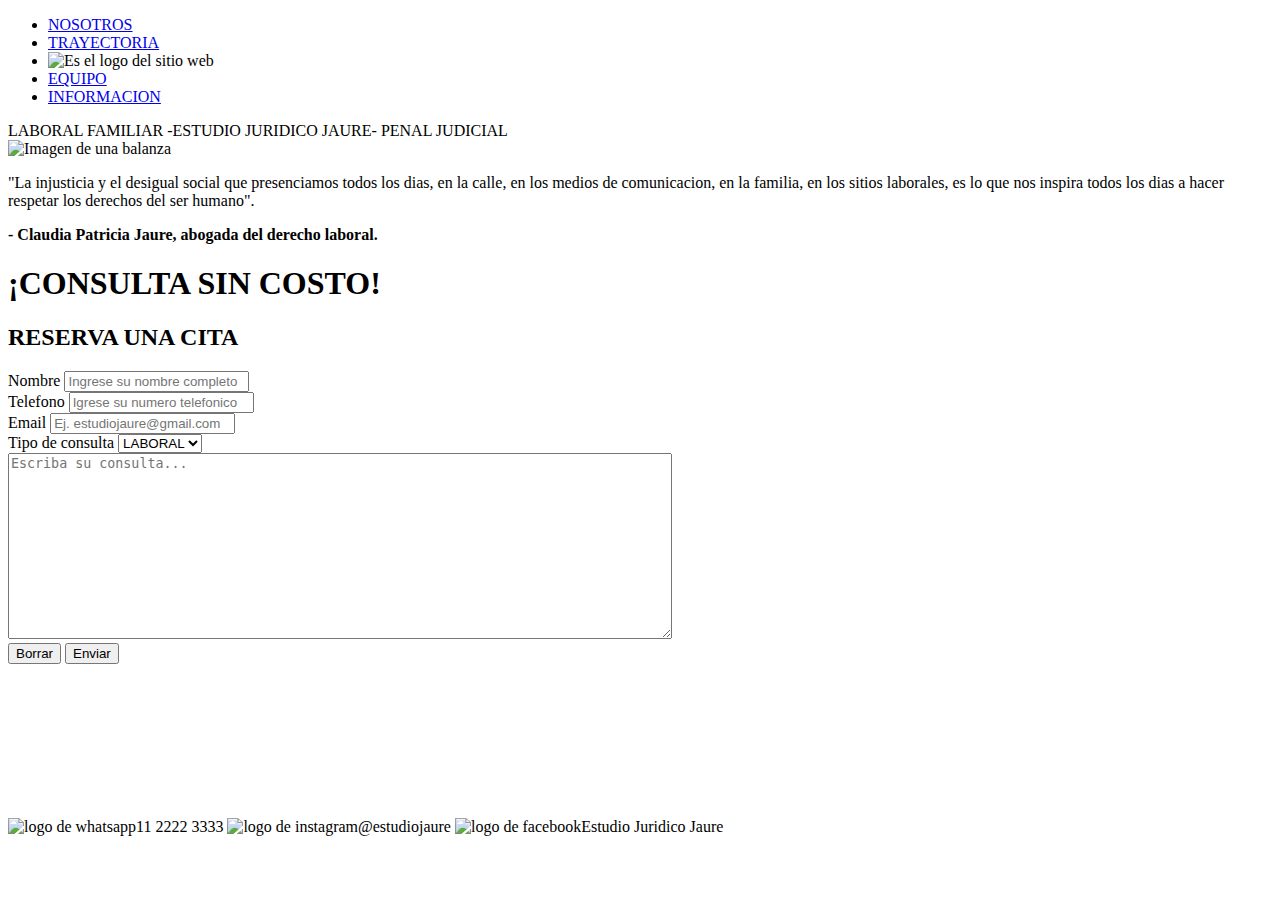
==== index.html @ b1f3e8fb "Ya hice todo el Html y el Css" ====
<!DOCTYPE html>
<html lang="en">

<head>
    <meta charset="UTF-8">
    <meta http-equiv="X-UA-Compatible" content="IE=edge">
    <meta name="viewport" content="width=device-width, initial-scale=1.0">
    <title>HOME|ESTUDIO JURIDICO JAURE</title>
    <link rel="shortcut icon" href="./Pages/MATERIAL/icono">
    <link rel="stylesheet" href="./Pages/CSS/style.css">
</head>

<body class="conteiner">
    <header class="navegador">
        <nav">
            <ul class="conteinerList">
                <li><a href="./Pages/nosotros.html" class="navegadorItem">NOSOTROS</a></li>
                <li><a href="./Pages/trayectoria.html" class="navegadorItem">TRAYECTORIA</a></li>
                <li><img src="./Pages/MATERIAL/icono" alt="Es el logo del sitio web" style="height: 160px;"
                        class="navegadorItem"></li>
                <li><a href="./Pages/equipo.html" class="navegadorItem">EQUIPO</a></li>
                <li><a href="./Pages/informacion.html" class="navegadorItem">INFORMACION</a></li>
            </ul>
            </nav>
    </header>
    <div class="ramas">
        <span class="rama">LABORAL</span> <span class="rama">FAMILIAR</span> <span class="rama">-ESTUDIO
            JURIDICO JAURE-</span> <span class="rama">PENAL</span> <span class="rama">JUDICIAL</span>
    </div>
    <div class="foto">
        <img src="./Pages/MATERIAL/FOTO 1.png" alt="Imagen de una balanza" class="foto1">
    </div>
    <div class="dicho">
        <p class="cita">"La injusticia y el desigual social que presenciamos todos los dias, en la calle, en los medios
            de comunicacion, en la familia, en los sitios laborales, es lo que nos inspira todos los dias a hacer
            respetar
            los derechos del ser humano".</p>
    </div>
    <div class="interprete">
        <strong>
            <p class="interpretador">- Claudia Patricia Jaure, abogada del derecho laboral.</p>
        </strong>
    </div>
    <div class="consulta">
        <div class="formulario">
            <h1 class="titulo">¡CONSULTA SIN COSTO!</h1>
            <h2 class="titulo">RESERVA UNA CITA</h2>
            <form action="" method="get" enctype="text/plain">
                <div class="formItem"><label class="opciones" for="name">Nombre</label>
                    <input type="text" id="name" placeholder="Ingrese su nombre completo" required>
                </div>
                <div class="formItem"><label class="opciones" for="phone">Telefono</label>
                    <input type="text" id="phone" placeholder="Igrese su numero telefonico" required>
                </div>
                <div class="formItem"><label class="opciones" for="email">Email</label>
                    <input type="email" id="email" placeholder="Ej. estudiojaure@gmail.com" required>
                </div>
                <div class="formItem"><label class="opciones" for="derechos">Tipo de consulta</label>
                    <select name="derechos" id="derechos">
                        <option value="LABORAL" selected>LABORAL</option>
                        <option value="PENAL">PENAL</option>
                        <option value="FAMILIAR">FAMILIAR</option>
                        <option value="JUDICIAL">JUDICIAL</option>
                    </select>
                </div>
                <div class="formItem"><label for="consulta"></label>
                    <textarea name="consulta" id="consulta" cols="80" rows="12" placeholder="Escriba su consulta..."
                        required></textarea>
                    <div class="formItem"><label for="reset"></label>
                        <input type="reset" id="reset" value="Borrar">
                        <label for="submit"></label>
                        <input type="submit" id="submit" value="Enviar">
                    </div>
                </div>
            </form>
        </div>
    </div>
    <div class="publicidad">
        <iframe src="" frameborder="0"></iframe>
    </div>
    <div class="piePagina">
        <footer>
            <img src="./Pages/MATERIAL/LOGO WHATSAPP.png" alt="logo de whatsapp" class="logoWsp"><span
                class="infoRedes">11 2222
                3333</span>
            <img src="./Pages/MATERIAL/LOGO INSTAGRAM.png" alt="logo de instagram" class="logoIg"><span
                class="infoRedes">@estudiojaure</span>
            <img src="./Pages/MATERIAL/LOGO FACEBOOK.png" alt="logo de facebook" class="logoFcb"><span
                class="infoRedes">Estudio
                Juridico Jaure</span>
        </footer>
    </div>
</body>

</html>
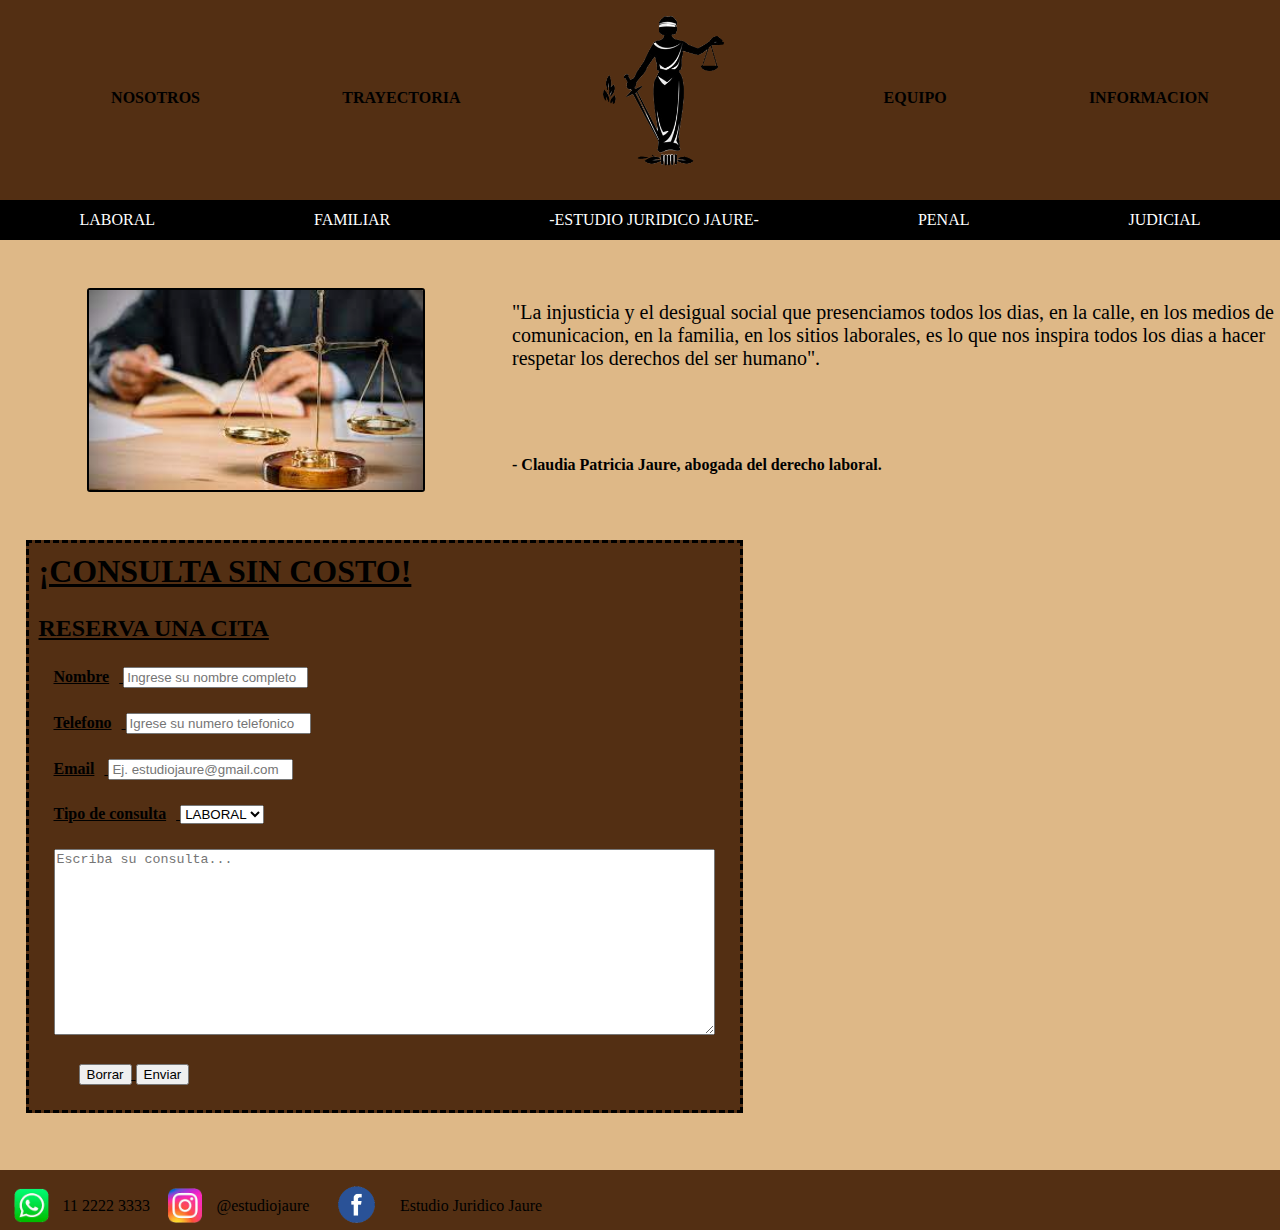
==== commit 0993b8bc: "esta todo es una sola hoja de estilos" ====
--- a/index.html
+++ b/index.html
@@ -10,7 +10,7 @@
     <link rel="stylesheet" href="./Pages/CSS/style.css">
 </head>
 
-<body class="conteiner">
+<body class="home">
     <header class="navegador">
         <nav">
             <ul class="conteinerList">
--- a/Pages/CSS/style.css
+++ b/Pages/CSS/style.css
@@ -0,0 +1,452 @@
+.home {
+    margin: 0px;
+    background-color: burlywood;
+    width: 100%;
+    display: grid;
+    grid-template-columns: repeat(5, 1fr);
+    grid-template-rows: 200px 40px 150px 150px 630px 60px;
+    }
+    .navegador {
+        background-color: rgb(83, 47, 19);
+        grid-column: 1/6;
+    }
+    .conteinerList {
+        display: flex;
+        justify-content: space-around;
+        flex-wrap: nowrap;
+        align-items: center;
+        list-style: none;
+    }
+    .navegadorItem {
+        text-decoration: none;
+        color: black;
+        font-weight: bold;
+        font-family: 
+    }
+    .ramas {
+        display: flex;
+        background-color: black;
+        grid-column: 1/6;
+        justify-content: space-around;
+        flex-wrap: nowrap;
+        align-items: center;
+    }
+    .rama {
+        color: white;
+    }
+    .foto {
+        display: flex;
+        grid-column: 1/3;
+        grid-row: 3/5;
+        justify-content: center;
+        align-items: center;
+    }
+    .foto1 {
+        height: 200px;
+        border-radius: 3px;
+        border: double black 2px;
+    }
+    .dicho {
+        display: flex;
+        grid-column: 3/6;
+        justify-content: start;
+        align-items: flex-end;
+        flex-wrap: wrap;
+    }
+    .cita {
+        font-size: 20px;
+    }
+    .interprete {
+        display: flex;
+        grid-column: 3/6;
+        justify-content: start;
+        align-items: center;
+        flex-wrap: wrap;
+    }
+    .consulta {
+        display: flex;
+        grid-column: 1/4;
+        justify-content: center;
+        align-items: flex-start;
+    }
+    .formulario {
+        border: 3px black dashed;
+        background-color: rgb(83, 47, 19);
+        text-decoration-line: underline;
+        display: inline;
+    }
+    .titulo {
+        margin: 10px 0px 25px 10px;
+    }
+    .formItem {
+        margin: 25px;
+        text-decoration: none;
+    }
+    .opciones {
+        text-decoration: none;
+        margin-right: 10px;
+        font-weight: bold
+    }
+    .publicidad {
+        grid-column: 4/6;
+        flex-wrap: nowrap;
+    }
+    .piePagina {
+        display: flex;
+        grid-column: 1/6;
+        justify-content: start;
+        align-items: center;
+        background-color: rgb(83, 47, 19);
+        flex-wrap: nowrap;
+    }
+    .logoWsp {
+        height: 35px;
+    }
+    .logoIg {
+        height: 35px;
+    }
+    .logoFcb {
+        height: 50px;
+        position: relative;
+        top: 7px;
+    }
+    .infoRedes {
+        position: relative;
+        bottom: 12px;
+    }
+
+
+    .informacion {
+        margin: 0px;
+        background-color: burlywood;
+        width: 100%;
+        display: grid;
+        grid-template-columns: repeat(5, 1fr);
+        grid-template-rows: 200px 40px 50px 160px 140px 40px 500px 60px;
+        }
+        
+        .title1 {
+            display: flex;
+            grid-column: 1/6;
+            grid-row: 3/4;
+            justify-content: center;
+            align-items: center;
+            flex-wrap: nowrap;
+        }
+        .title {
+            text-decoration: overline underline;
+            margin-left: 3px;
+        }
+        .localidades {
+            display: flex;
+            grid-column: 1/3;
+            grid-row: 4/5;
+            justify-content: center;
+            align-items: center;
+            flex-wrap: nowrap;
+            font-family: 'Franklin Gothic Medium', 'Arial Narrow', Arial, sans-serif;
+            font-size: 18px;
+            display: inline;
+            margin-left: 3px;
+        }
+        .horario {
+            display: flex;
+            grid-column: 1/4;
+            grid-row: 5/6;
+            justify-content: start;
+            align-items: center;
+            flex-wrap: nowrap;
+        }    
+        .horarios {
+            font-family:Cambria, Cochin, Georgia, Times, 'Times New Roman', serif ;
+            margin-left: 3px;
+        }
+        .consultaGratuita {
+            display: flex;
+            justify-content: center;
+            grid-column: 1/3;
+            grid-row: 6/7;
+            align-items: center;
+            font-family: 'Franklin Gothic Medium', 'Arial Narrow', Arial, sans-serif;
+            font-size: 20px;
+            text-decoration: underline;
+        }
+        .mapas {
+            display: flex;
+            grid-column: 1/4;
+            grid-row: 7/8;
+            justify-content: start;
+            align-items: center;
+            flex-wrap: nowrap;
+        }
+        .maps {
+            border-radius: 5%;
+            border: black 3px solid;
+            margin-left: 3px;
+        }
+        
+
+        .trayectoria {
+            margin: 0px;
+            background-color: burlywood;
+            width: 100%;
+            display: grid;
+            grid-template-columns: repeat(5, 1fr);
+            grid-template-rows: 200px 40px 200px 200px 150px 150px 60px;
+            }
+            .somos {
+                display: flex;
+                grid-column: 1/6;
+                flex-wrap: wrap;
+                justify-content: center;
+                align-items: center;
+                margin: 15px 15px 0px 15px;
+            }
+            .titular1 {
+                font-size: 25px;
+                text-align: center;
+                margin-top: 50px;
+                text-decoration: overline underline;
+            }
+            .historia {
+                display: flex;
+                grid-column: 1/6;
+                flex-wrap: wrap;
+                justify-content: center;
+                align-items: center;
+                margin: 0px 15px 0px 15px;
+            }
+            .texto {
+                color: rgb(192, 0, 0);
+                font-size: 20px;
+                text-align: center;
+                margin-top: 15px;
+                border: rgb(192, 0, 0) double 5px;
+                background-color:cyan;
+            }
+            .marcas {
+                display: flex;
+                grid-column: 1/6;
+                flex-wrap: wrap;
+                justify-content: center;
+                align-items: center;
+                margin: 20px 15px 0px 15px;
+            }
+            .empresas {
+                font-size: 25px;
+                text-align: center;
+                margin-top: 50px;
+                margin-bottom: 50px;
+                text-decoration: overline underline;
+            }
+            .logos {
+                display: flex;
+                flex-direction: row;
+                flex-wrap: nowrap;
+                grid-column: 1/6;
+                justify-content: space-around;
+                align-items: center;
+                margin: 15px 15px 0px 15px;
+            }
+            .marcas2 {
+                height: 100px;
+                padding: 5px;
+                margin: 5px;
+            }
+            #nike {
+                margin: 0px 50px 20px 20px;
+                opacity: 0.6;
+            }
+            #mcd {
+                margin: 0px 50px 20px 50px;
+                opacity: 0.6;
+            }
+            #ic {
+                margin: 0px 50px 20px 50px;
+                opacity: 0.6;
+            }
+            #coca {
+                margin: 0px 20pxpx 20px 50px;
+                opacity: 0.6;
+            }
+            
+
+            .nosotros {
+                margin: 0px;
+                background-color: burlywood;
+                width: 100%;
+                display: grid;
+                grid-template-columns: repeat(5, 1fr);
+                grid-template-rows: 200px 40px 300px 230px 60px;
+                }
+                .relleno {
+                    display: flex;
+                    grid-column: 1/3;
+                    grid-row: 3/5;
+                    justify-content: space-around;
+                    align-items: center;
+                }
+                .texto {
+                    margin-left: 3px;
+                }
+                .imagenes1 {
+                    display: flex;
+                    grid-column: 3/6;
+                    grid-row: 3/4;
+                    justify-content: space-around;
+                    align-items: center;
+                }
+                .imagenes2 {
+                    display: flex;
+                    grid-column: 3/6;
+                    grid-row: 4/5;
+                    justify-content: center;
+                    align-items: flex-start;
+                }
+                .img1 {
+                    height: 230px;
+                    margin: 2px;
+                }
+                .imagenLarga {
+                    height: 225px;
+                }
+
+
+                .equipo {
+                    margin: 0px;
+                    background-color: burlywood;
+                    width: 100%;
+                    display: grid;
+                    grid-template-columns: repeat(5, 1fr);
+                    grid-template-rows: 200px 40px 120px 160px 40px 160px 40px 160px 40px 160px 40px 60px;
+                    }
+                    .abogados {
+                        display: flex;
+                        grid-column: 1/6;
+                        grid-row: 3/4;
+                        justify-content: space-around;
+                        flex-wrap: nowrap;
+                        align-items: center;
+                    }
+                    .miembros {
+                        font-size: 20px;
+                        font-family: 'Franklin Gothic Medium', 'Arial Narrow', Arial, sans-serif;
+                    }
+                    .fotos1 {
+                        display: flex;
+                        grid-column: 1/6;
+                        grid-row: 4/5;
+                        justify-content: space-around;
+                        flex-wrap: nowrap;
+                        align-items: center;
+                    }
+                    .abogados1 {
+                        border: black solid 2px;
+                        border-radius: 50%;
+                        height: 150px;
+                        width: auto;
+                    }
+                    .names1 {
+                        display: flex;
+                        grid-column: 1/6;
+                        grid-row: 5/6;
+                        justify-content: space-around;
+                        flex-wrap: nowrap;
+                        align-items: center;
+                    }
+                    .nombres1 {
+                        font-family:Georgia, 'Times New Roman', Times, serif ;
+                        font-weight: bolder;
+                        display: inline;
+                        font-size: 12px;
+                        font-style: italic;
+                    }
+                    .fotos2 {
+                        display: flex;
+                        grid-column: 1/6;
+                        grid-row: 6/7;
+                        justify-content: space-around;
+                        flex-wrap: nowrap;
+                        align-items: center;
+                    }
+                    .abogados2 {
+                        border: black solid 2px;
+                        border-radius: 50%;
+                        height: 150px;
+                        width: auto;
+                    } 
+                    .names2 {
+                        display: flex;
+                        grid-column: 1/6;
+                        grid-row: 7/8;
+                        justify-content: space-around;
+                        flex-wrap: nowrap;
+                        align-items: center;
+                    }
+                    .nombres2 {
+                        font-family:Georgia, 'Times New Roman', Times, serif ;
+                        font-weight: bolder;
+                        display: inline;
+                        font-size: 12px;
+                        font-style: italic;
+                    }
+                    .fotos3 {
+                        display: flex;
+                        grid-column: 1/6;
+                        grid-row: 8/9;
+                        justify-content: space-around;
+                        flex-wrap: nowrap;
+                        align-items: center;
+                    }
+                    .abogados3 {
+                        border: black solid 2px;
+                        border-radius: 50%;
+                        height: 150px;
+                        width: auto;
+                    } 
+                    .names3 {
+                        display: flex;
+                        grid-column: 1/6;
+                        grid-row: 9/10;
+                        justify-content: space-around;
+                        flex-wrap: nowrap;
+                        align-items: center;
+                    }
+                    .nombres3 {
+                        font-family:Georgia, 'Times New Roman', Times, serif ;
+                        font-weight: bolder;
+                        display: inline;
+                        font-size: 12px;
+                        font-style: italic;
+                    }
+                    .fotos4 {
+                        display: flex;
+                        grid-column: 1/6;
+                        grid-row: 10/11;
+                        justify-content: space-around;
+                        flex-wrap: nowrap;
+                        align-items: center;
+                    }
+                    .abogados4 {
+                        border: black solid 2px;
+                        border-radius: 50%;
+                        height: 150px;
+                        width: auto;
+                    } 
+                    .names4 {
+                        display: flex;
+                        grid-column: 1/6;
+                        grid-row: 11/12;
+                        justify-content: space-around;
+                        flex-wrap: nowrap;
+                        align-items: center;
+                    }
+                    .nombres4 {
+                        font-family:Georgia, 'Times New Roman', Times, serif ;
+                        font-weight: bolder;
+                        display: inline;
+                        font-size: 12px;
+                        font-style: italic;
+                    }
+                   
+               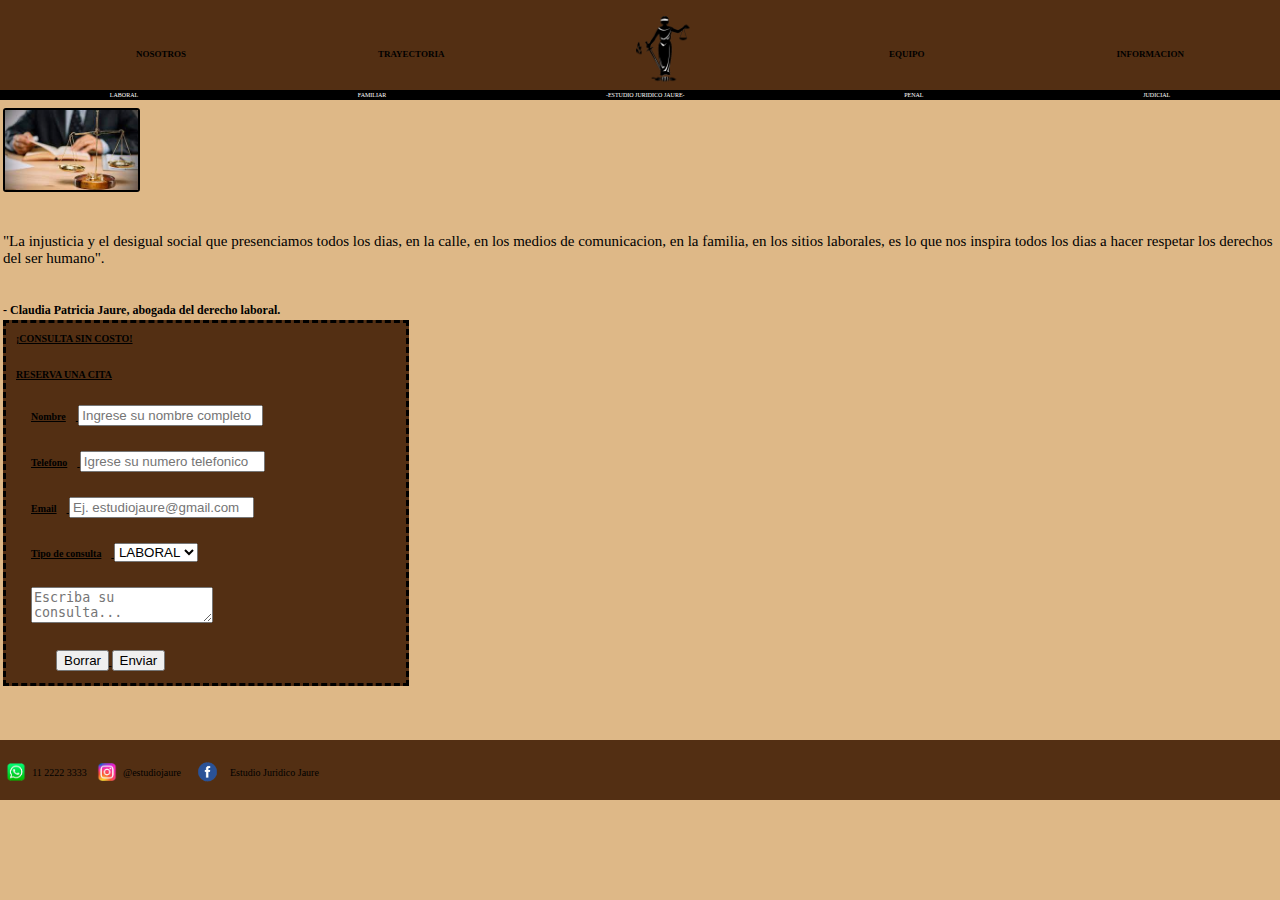
==== commit 3b2ce0c6: "no pude cumplir con todos los requisitos pero para mañana estaran" ====
--- a/index.html
+++ b/index.html
@@ -16,8 +16,7 @@
             <ul class="conteinerList">
                 <li><a href="./Pages/nosotros.html" class="navegadorItem">NOSOTROS</a></li>
                 <li><a href="./Pages/trayectoria.html" class="navegadorItem">TRAYECTORIA</a></li>
-                <li><img src="./Pages/MATERIAL/icono" alt="Es el logo del sitio web" style="height: 160px;"
-                        class="navegadorItem"></li>
+                <li class="navegadorItem"><img src="./Pages/MATERIAL/icono" alt="Es el logo del sitio web" class="logo"></li>
                 <li><a href="./Pages/equipo.html" class="navegadorItem">EQUIPO</a></li>
                 <li><a href="./Pages/informacion.html" class="navegadorItem">INFORMACION</a></li>
             </ul>
@@ -64,7 +63,7 @@
                     </select>
                 </div>
                 <div class="formItem"><label for="consulta"></label>
-                    <textarea name="consulta" id="consulta" cols="80" rows="12" placeholder="Escriba su consulta..."
+                    <textarea name="consulta" id="consulta" placeholder="Escriba su consulta..."
                         required></textarea>
                     <div class="formItem"><label for="reset"></label>
                         <input type="reset" id="reset" value="Borrar">
--- a/Pages/CSS/style.css
+++ b/Pages/CSS/style.css
@@ -1,82 +1,104 @@
 .home {
     margin: 0px;
     background-color: burlywood;
-    width: 100%;
     display: grid;
-    grid-template-columns: repeat(5, 1fr);
-    grid-template-rows: 200px 40px 150px 150px 630px 60px;
+    grid-template-rows: 90px 10px 100px 100px 20px 320px 100px 60px;
+    grid-template-areas: 
+    "nav"
+    "ramas"
+    "foto"
+    "dicho"
+    "cita"
+    "form"
+    "pie";
     }
     .navegador {
+        padding-left: 0px;
         background-color: rgb(83, 47, 19);
-        grid-column: 1/6;
+        grid-area: "nav";
     }
     .conteinerList {
         display: flex;
         justify-content: space-around;
-        flex-wrap: nowrap;
         align-items: center;
         list-style: none;
     }
+    .logo {
+        margin: 0px;
+        height: 70px;
+    }
     .navegadorItem {
+        margin: 0px;
+        padding: 0px;
         text-decoration: none;
         color: black;
         font-weight: bold;
-        font-family: 
+        font-size: 9px; 
     }
     .ramas {
         display: flex;
         background-color: black;
-        grid-column: 1/6;
+        grid-area: "ramas";
         justify-content: space-around;
-        flex-wrap: nowrap;
         align-items: center;
     }
     .rama {
         color: white;
-    }
+        font-size: 6px;
+    }    
     .foto {
         display: flex;
-        grid-column: 1/3;
-        grid-row: 3/5;
-        justify-content: center;
+        grid-area: "foto";
+        justify-content: start;
         align-items: center;
+        margin-left: 3px;
     }
     .foto1 {
-        height: 200px;
+        height: 80px;
         border-radius: 3px;
         border: double black 2px;
     }
     .dicho {
         display: flex;
-        grid-column: 3/6;
-        justify-content: start;
-        align-items: flex-end;
-        flex-wrap: wrap;
-    }
-    .cita {
-        font-size: 20px;
-    }
-    .interprete {
-        display: flex;
-        grid-column: 3/6;
+        grid-area: "dicho";
         justify-content: start;
         align-items: center;
         flex-wrap: wrap;
+        margin-left: 3px;
+    }
+    .cita {
+        font-size: 15px;
+    }
+    .interprete {
+        display: flex;
+        grid-area: "cita";
+        justify-content: start;
+        align-items: center;
+        margin-left: 3px;
+    }
+    .interpretador {
+        font-size: 12px;
     }
     .consulta {
         display: flex;
-        grid-column: 1/4;
-        justify-content: center;
+        grid-area: "form";
+        justify-content: start;
         align-items: flex-start;
+        height: 150px;
+        margin-left: 3px;
     }
     .formulario {
         border: 3px black dashed;
         background-color: rgb(83, 47, 19);
         text-decoration-line: underline;
         display: inline;
+        font-size: 10px;
+        height: 360px;
+        width: 400px;
     }
     .titulo {
         margin: 10px 0px 25px 10px;
+        font-size: 10px;
     }
     .formItem {
         margin: 25px;
@@ -85,34 +107,31 @@
     .opciones {
         text-decoration: none;
         margin-right: 10px;
-        font-weight: bold
-    }
-    .publicidad {
-        grid-column: 4/6;
-        flex-wrap: nowrap;
+        font-weight: bold;
+        font-size: 10px;
     }
     .piePagina {
         display: flex;
-        grid-column: 1/6;
+        grid-area: "pie";
         justify-content: start;
         align-items: center;
         background-color: rgb(83, 47, 19);
-        flex-wrap: nowrap;
     }
     .logoWsp {
-        height: 35px;
+        height: 18px;
     }
     .logoIg {
-        height: 35px;
+        height: 18px;
     }
     .logoFcb {
-        height: 50px;
+        height: 26px;
         position: relative;
-        top: 7px;
+        top: 4px;
     }
     .infoRedes {
         position: relative;
-        bottom: 12px;
+        bottom: 5px;
+        font-size: 10px;
     }
 
 
@@ -121,14 +140,55 @@
         background-color: burlywood;
         width: 100%;
         display: grid;
-        grid-template-columns: repeat(5, 1fr);
-        grid-template-rows: 200px 40px 50px 160px 140px 40px 500px 60px;
-        }
-        
+        grid-template-rows: 90px 10px 30px 80px 60px 30px 400px 60px;
+        grid-template-areas:
+        "nav"
+        "ramas"
+        "titulo"
+        "ubicaciones"
+        "horarios"
+        "consulta"
+        "maps"
+        "pie"
+        ;
+        }
+        .navegador {
+            padding-left: 0px;
+            background-color: rgb(83, 47, 19);
+            grid-area: "nav";
+        }
+        .conteinerList {
+            display: flex;
+            justify-content: space-around;
+            align-items: center;
+            list-style: none;
+        }
+        .logo {
+            margin: 0px;
+            height: 70px;
+        }
+        .navegadorItem {
+            margin: 0px;
+            padding: 0px;
+            text-decoration: none;
+            color: black;
+            font-weight: bold;
+            font-size: 9px; 
+        }
+        .ramas {
+            display: flex;
+            background-color: black;
+            grid-area: "ramas";
+            justify-content: space-around;
+            align-items: center;
+        }
+        .rama {
+            color: white;
+            font-size: 6px;
+        }
         .title1 {
             display: flex;
-            grid-column: 1/6;
-            grid-row: 3/4;
+            grid-area: "titulo";
             justify-content: center;
             align-items: center;
             flex-wrap: nowrap;
@@ -136,23 +196,22 @@
         .title {
             text-decoration: overline underline;
             margin-left: 3px;
+            font-size: 10px;
         }
         .localidades {
             display: flex;
-            grid-column: 1/3;
-            grid-row: 4/5;
-            justify-content: center;
+            grid-area: "ubicaciones";
+            justify-content: start;
             align-items: center;
             flex-wrap: nowrap;
             font-family: 'Franklin Gothic Medium', 'Arial Narrow', Arial, sans-serif;
-            font-size: 18px;
+            font-size: 10px;
             display: inline;
             margin-left: 3px;
         }
         .horario {
             display: flex;
-            grid-column: 1/4;
-            grid-row: 5/6;
+            grid-area: "horarios";
             justify-content: start;
             align-items: center;
             flex-wrap: nowrap;
@@ -160,31 +219,57 @@
         .horarios {
             font-family:Cambria, Cochin, Georgia, Times, 'Times New Roman', serif ;
             margin-left: 3px;
+            font-size: 10px;
         }
         .consultaGratuita {
             display: flex;
             justify-content: center;
-            grid-column: 1/3;
-            grid-row: 6/7;
-            align-items: center;
+            grid-area: "consulta";
+            align-items: flex-start;
             font-family: 'Franklin Gothic Medium', 'Arial Narrow', Arial, sans-serif;
-            font-size: 20px;
+            font-size: 12px;
             text-decoration: underline;
         }
         .mapas {
             display: flex;
-            grid-column: 1/4;
-            grid-row: 7/8;
-            justify-content: start;
+            grid-area: "maps";
+            justify-content: center;
             align-items: center;
             flex-wrap: nowrap;
+            height: 300px;
+            width: 422px;
+            margin-top: 10px;
         }
         .maps {
             border-radius: 5%;
             border: black 3px solid;
             margin-left: 3px;
-        }
-        
+            height: 300px;
+        }
+       .piePagina {
+                    display: flex;
+                    grid-area: "pie";
+                    justify-content: start;
+                    align-items: center;
+                    background-color: rgb(83, 47, 19);
+                }
+                .logoWsp {
+                    height: 18px;
+                }
+                .logoIg {
+                    height: 18px;
+                }
+                .logoFcb {
+                    height: 26px;
+                    position: relative;
+                    top: 4px;
+                }
+                .infoRedes {
+                    position: relative;
+                    bottom: 5px;
+                    font-size: 10px;
+                }
+
 
         .trayectoria {
             margin: 0px;
@@ -194,6 +279,40 @@
             grid-template-columns: repeat(5, 1fr);
             grid-template-rows: 200px 40px 200px 200px 150px 150px 60px;
             }
+            .navegador {
+                padding-left: 0px;
+                background-color: rgb(83, 47, 19);
+                grid-area: "nav";
+            }
+            .conteinerList {
+                display: flex;
+                justify-content: space-around;
+                align-items: center;
+                list-style: none;
+            }
+            .logo {
+                margin: 0px;
+                height: 70px;
+            }
+            .navegadorItem {
+                margin: 0px;
+                padding: 0px;
+                text-decoration: none;
+                color: black;
+                font-weight: bold;
+                font-size: 9px; 
+            }
+            .ramas {
+                display: flex;
+                background-color: black;
+                grid-area: "ramas";
+                justify-content: space-around;
+                align-items: center;
+            }
+            .rama {
+                color: white;
+                font-size: 6px;
+            }
             .somos {
                 display: flex;
                 grid-column: 1/6;
@@ -269,48 +388,129 @@
                 margin: 0px 20pxpx 20px 50px;
                 opacity: 0.6;
             }
+            .piePagina {
+                    display: flex;
+                    grid-area: "pie";
+                    justify-content: start;
+                    align-items: center;
+                    background-color: rgb(83, 47, 19);
+                }
+                .logoWsp {
+                    height: 18px;
+                }
+                .logoIg {
+                    height: 18px;
+                }
+                .logoFcb {
+                    height: 26px;
+                    position: relative;
+                    top: 4px;
+                }
+                .infoRedes {
+                    position: relative;
+                    bottom: 5px;
+                    font-size: 10px;
+                }
             
 
             .nosotros {
                 margin: 0px;
                 background-color: burlywood;
-                width: 100%;
                 display: grid;
-                grid-template-columns: repeat(5, 1fr);
-                grid-template-rows: 200px 40px 300px 230px 60px;
+                grid-template-rows: 90px 10px 150px 120px 120px 60px;
+                grid-template-areas: 
+                "nav"
+                "ramas"
+                "texto"
+                "fotos"
+                "foto"
+                "pie";
+                }
+                .navegador {
+                    padding-left: 0px;
+                    background-color: rgb(83, 47, 19);
+                    grid-area: "nav";
+                }
+                .conteinerList {
+                    display: flex;
+                    justify-content: space-around;
+                    align-items: center;
+                    list-style: none;
+                }
+                .logo {
+                    margin: 0px;
+                    height: 70px;
+                }
+                .navegadorItem {
+                    margin: 0px;
+                    padding: 0px;
+                    text-decoration: none;
+                    color: black;
+                    font-weight: bold;
+                    font-size: 9px; 
+                }
+                .ramas {
+                    display: flex;
+                    background-color: black;
+                    grid-area: "ramas";
+                    justify-content: space-around;
+                    align-items: center;
+                }
+                .rama {
+                    color: white;
+                    font-size: 6px;
                 }
                 .relleno {
                     display: flex;
-                    grid-column: 1/3;
-                    grid-row: 3/5;
+                    grid-area: "texto";
                     justify-content: space-around;
                     align-items: center;
                 }
                 .texto {
                     margin-left: 3px;
+                    font-size: 15px;
                 }
                 .imagenes1 {
                     display: flex;
-                    grid-column: 3/6;
-                    grid-row: 3/4;
-                    justify-content: space-around;
+                    grid-area: "fotos";
+                    justify-content: space-evenly;
                     align-items: center;
                 }
                 .imagenes2 {
                     display: flex;
-                    grid-column: 3/6;
-                    grid-row: 4/5;
+                    grid-area: "foto";
                     justify-content: center;
                     align-items: flex-start;
                 }
                 .img1 {
-                    height: 230px;
-                    margin: 2px;
+                    height: 112px;
                 }
                 .imagenLarga {
-                    height: 225px;
-                }
-
+                    height: 110px;
+                }
+                .piePagina {
+                    display: flex;
+                    grid-area: "pie";
+                    justify-content: start;
+                    align-items: center;
+                    background-color: rgb(83, 47, 19);
+                }
+                .logoWsp {
+                    height: 18px;
+                }
+                .logoIg {
+                    height: 18px;
+                }
+                .logoFcb {
+                    height: 26px;
+                    position: relative;
+                    top: 4px;
+                }
+                .infoRedes {
+                    position: relative;
+                    bottom: 5px;
+                    font-size: 10px;
+                }
 
                 .equipo {
                     margin: 0px;
@@ -320,6 +520,40 @@
                     grid-template-columns: repeat(5, 1fr);
                     grid-template-rows: 200px 40px 120px 160px 40px 160px 40px 160px 40px 160px 40px 60px;
                     }
+                    .navegador {
+                        padding-left: 0px;
+                        background-color: rgb(83, 47, 19);
+                        grid-area: "nav";
+                    }
+                    .conteinerList {
+                        display: flex;
+                        justify-content: space-around;
+                        align-items: center;
+                        list-style: none;
+                    }
+                    .logo {
+                        margin: 0px;
+                        height: 70px;
+                    }
+                    .navegadorItem {
+                        margin: 0px;
+                        padding: 0px;
+                        text-decoration: none;
+                        color: black;
+                        font-weight: bold;
+                        font-size: 9px; 
+                    }
+                    .ramas {
+                        display: flex;
+                        background-color: black;
+                        grid-area: "ramas";
+                        justify-content: space-around;
+                        align-items: center;
+                    }
+                    .rama {
+                        color: white;
+                        font-size: 6px;
+                    }
                     .abogados {
                         display: flex;
                         grid-column: 1/6;
@@ -448,5 +682,27 @@
                         font-size: 12px;
                         font-style: italic;
                     }
-                   
+                    .piePagina {
+                        display: flex;
+                        grid-area: "pie";
+                        justify-content: start;
+                        align-items: center;
+                        background-color: rgb(83, 47, 19);
+                    }
+                    .logoWsp {
+                        height: 18px;
+                    }
+                    .logoIg {
+                        height: 18px;
+                    }
+                    .logoFcb {
+                        height: 26px;
+                        position: relative;
+                        top: 4px;
+                    }
+                    .infoRedes {
+                        position: relative;
+                        bottom: 5px;
+                        font-size: 10px;
+                    }    
                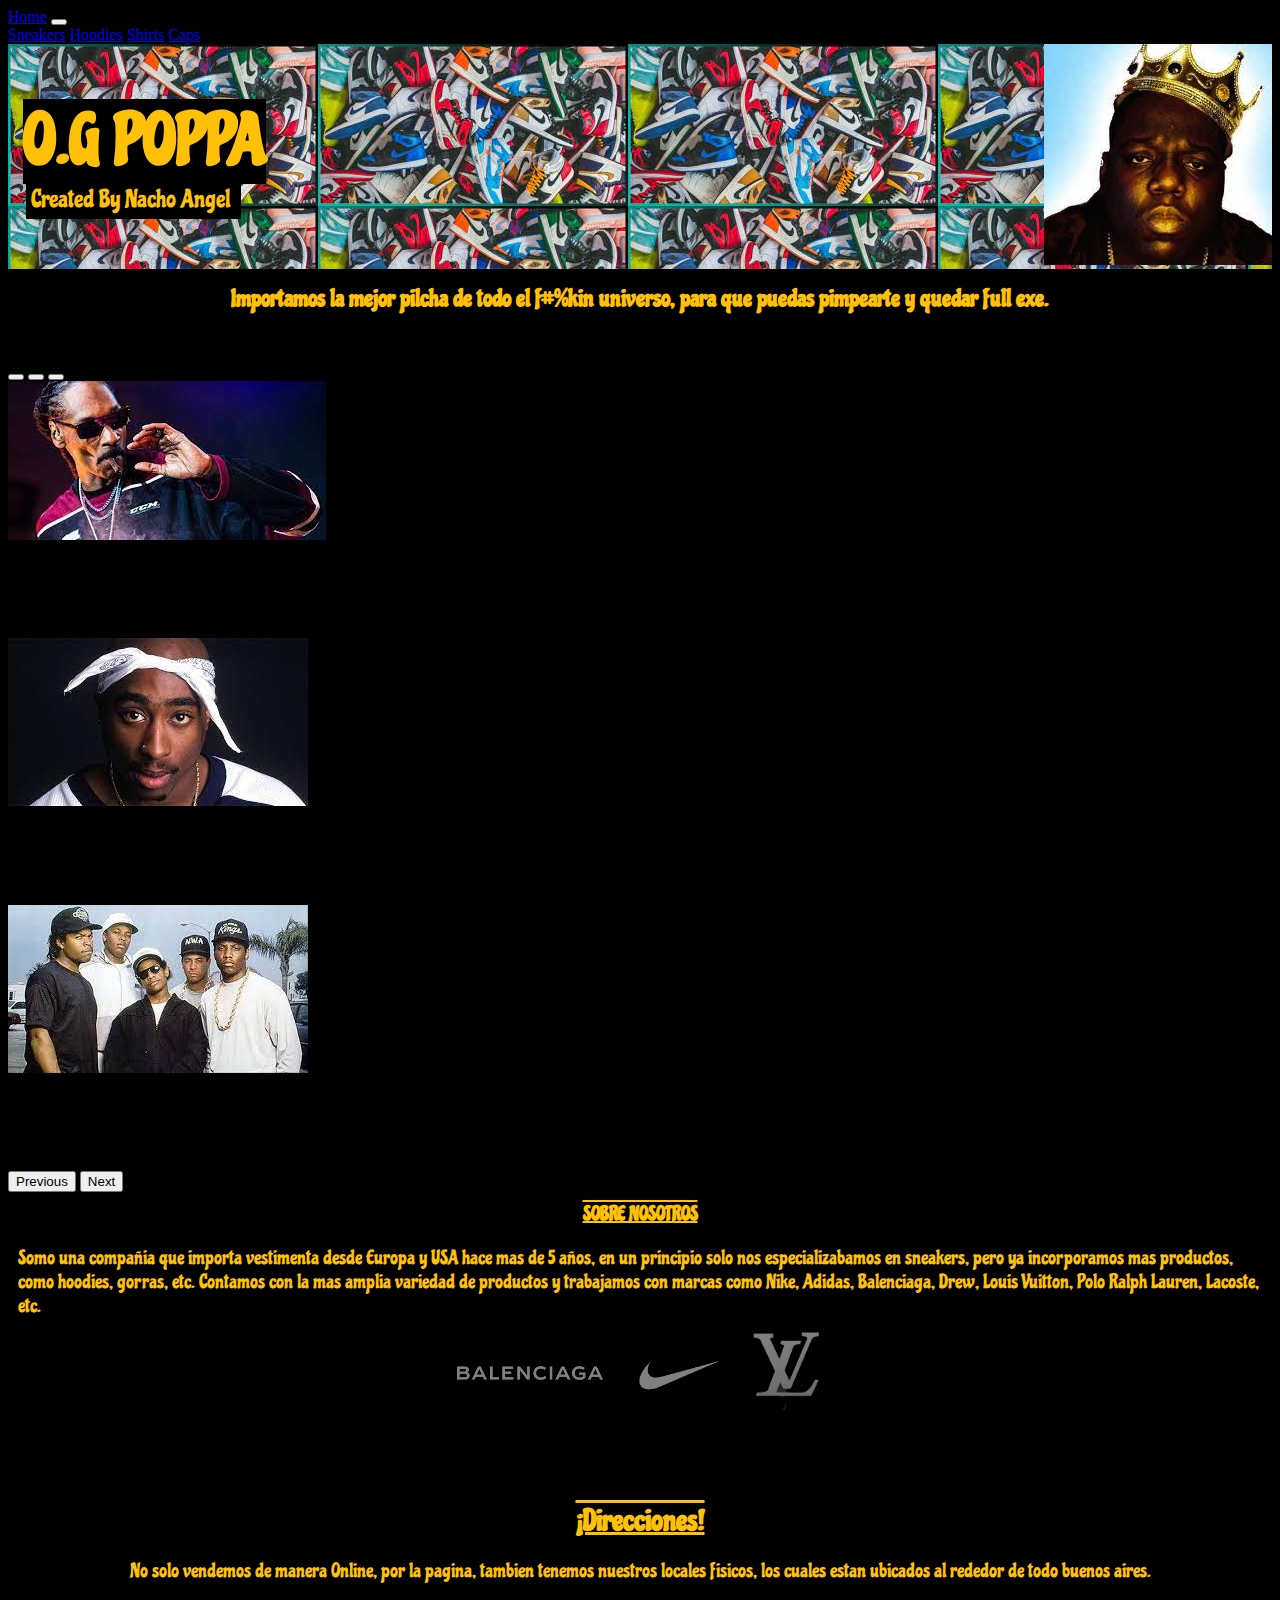
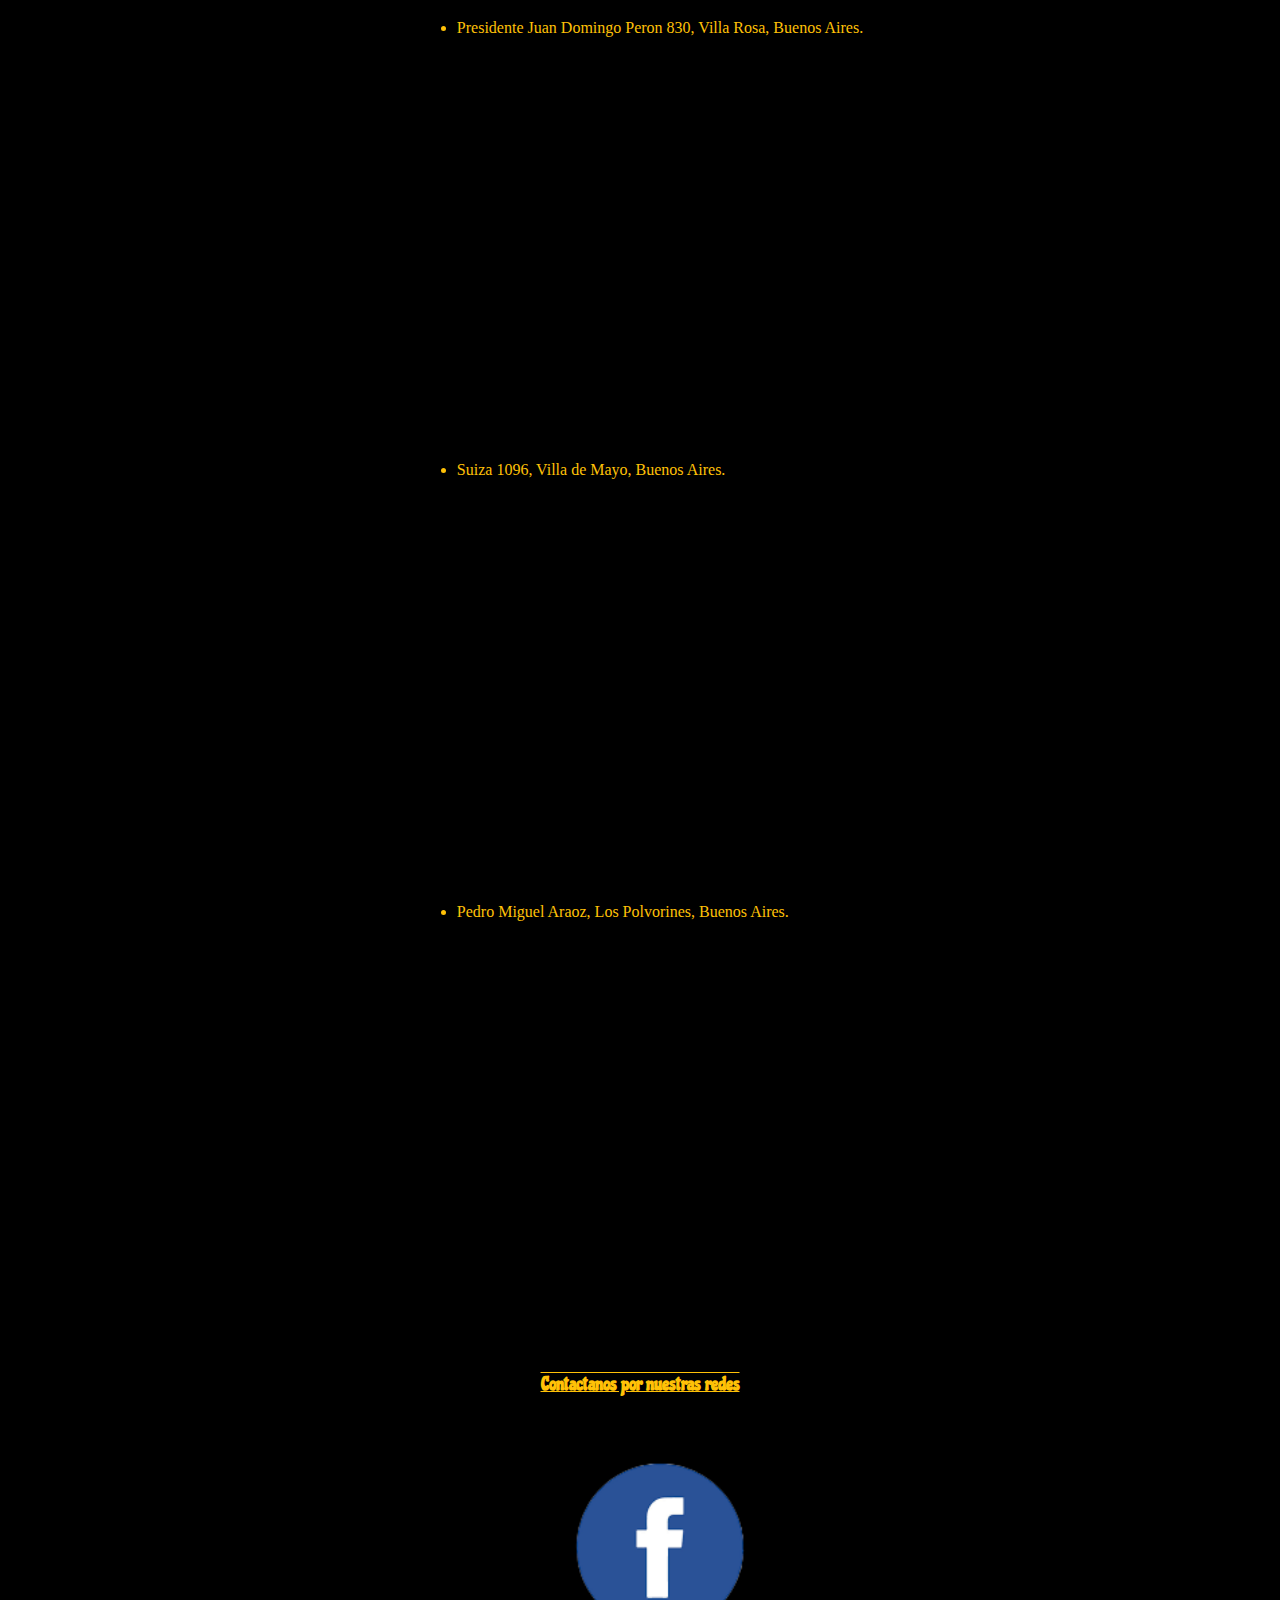
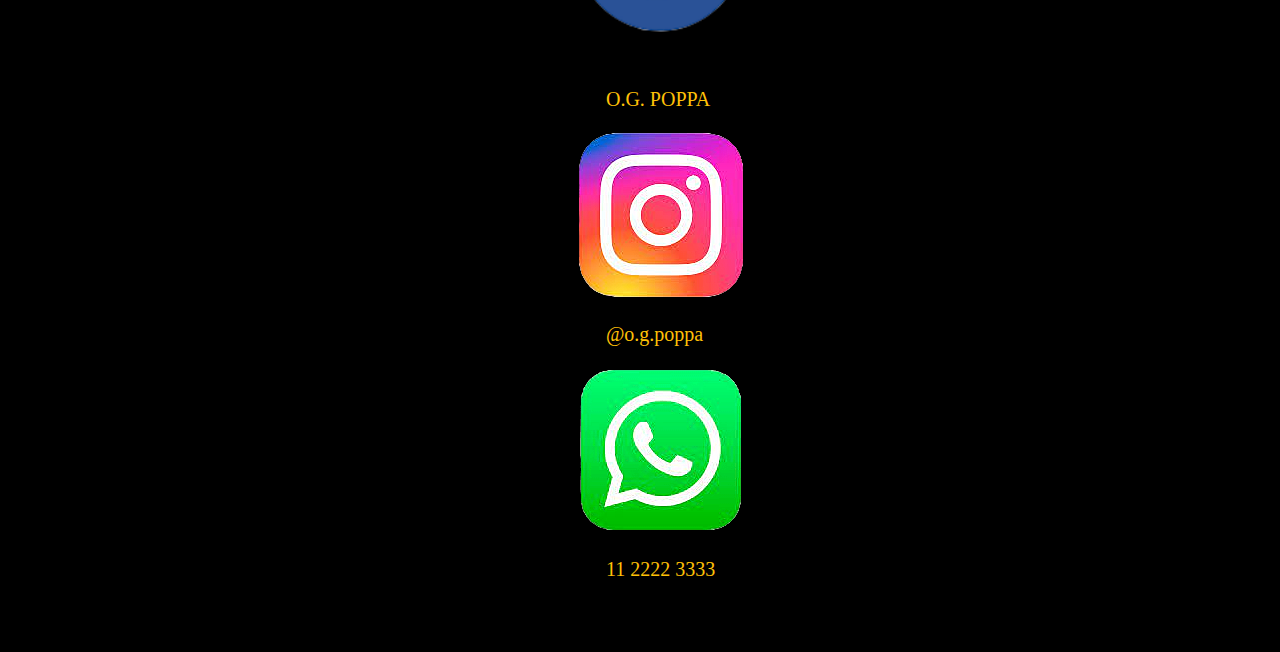
==== commit 8e53eebc: "cambie el rumbo del proyecto" ====
--- a/index.html
+++ b/index.html
@@ -5,90 +5,152 @@
     <meta charset="UTF-8">
     <meta http-equiv="X-UA-Compatible" content="IE=edge">
     <meta name="viewport" content="width=device-width, initial-scale=1.0">
-    <title>HOME|ESTUDIO JURIDICO JAURE</title>
-    <link rel="shortcut icon" href="./Pages/MATERIAL/icono">
+    <title>Home | O.G POPPA</title>
+    <link rel="shortcut icon" href="./Pages/MATERIAL/logo.png">
     <link rel="stylesheet" href="./Pages/CSS/style.css">
+    <link href="https://cdn.jsdelivr.net/npm/bootstrap@5.1.3/dist/css/bootstrap.min.css" rel="stylesheet"
+        integrity="sha384-1BmE4kWBq78iYhFldvKuhfTAU6auU8tT94WrHftjDbrCEXSU1oBoqyl2QvZ6jIW3" crossorigin="anonymous">
+    <link
+        href="https://fonts.googleapis.com/css2?family=Chicle&family=Coda+Caption:wght@800&family=Rye&family=Salsa&display=swap"
+        rel="stylesheet">
 </head>
 
 <body class="home">
-    <header class="navegador">
-        <nav">
-            <ul class="conteinerList">
-                <li><a href="./Pages/nosotros.html" class="navegadorItem">NOSOTROS</a></li>
-                <li><a href="./Pages/trayectoria.html" class="navegadorItem">TRAYECTORIA</a></li>
-                <li class="navegadorItem"><img src="./Pages/MATERIAL/icono" alt="Es el logo del sitio web" class="logo"></li>
-                <li><a href="./Pages/equipo.html" class="navegadorItem">EQUIPO</a></li>
-                <li><a href="./Pages/informacion.html" class="navegadorItem">INFORMACION</a></li>
-            </ul>
-            </nav>
-    </header>
-    <div class="ramas">
-        <span class="rama">LABORAL</span> <span class="rama">FAMILIAR</span> <span class="rama">-ESTUDIO
-            JURIDICO JAURE-</span> <span class="rama">PENAL</span> <span class="rama">JUDICIAL</span>
-    </div>
-    <div class="foto">
-        <img src="./Pages/MATERIAL/FOTO 1.png" alt="Imagen de una balanza" class="foto1">
-    </div>
-    <div class="dicho">
-        <p class="cita">"La injusticia y el desigual social que presenciamos todos los dias, en la calle, en los medios
-            de comunicacion, en la familia, en los sitios laborales, es lo que nos inspira todos los dias a hacer
-            respetar
-            los derechos del ser humano".</p>
-    </div>
-    <div class="interprete">
-        <strong>
-            <p class="interpretador">- Claudia Patricia Jaure, abogada del derecho laboral.</p>
-        </strong>
-    </div>
-    <div class="consulta">
-        <div class="formulario">
-            <h1 class="titulo">¡CONSULTA SIN COSTO!</h1>
-            <h2 class="titulo">RESERVA UNA CITA</h2>
-            <form action="" method="get" enctype="text/plain">
-                <div class="formItem"><label class="opciones" for="name">Nombre</label>
-                    <input type="text" id="name" placeholder="Ingrese su nombre completo" required>
-                </div>
-                <div class="formItem"><label class="opciones" for="phone">Telefono</label>
-                    <input type="text" id="phone" placeholder="Igrese su numero telefonico" required>
-                </div>
-                <div class="formItem"><label class="opciones" for="email">Email</label>
-                    <input type="email" id="email" placeholder="Ej. estudiojaure@gmail.com" required>
-                </div>
-                <div class="formItem"><label class="opciones" for="derechos">Tipo de consulta</label>
-                    <select name="derechos" id="derechos">
-                        <option value="LABORAL" selected>LABORAL</option>
-                        <option value="PENAL">PENAL</option>
-                        <option value="FAMILIAR">FAMILIAR</option>
-                        <option value="JUDICIAL">JUDICIAL</option>
-                    </select>
-                </div>
-                <div class="formItem"><label for="consulta"></label>
-                    <textarea name="consulta" id="consulta" placeholder="Escriba su consulta..."
-                        required></textarea>
-                    <div class="formItem"><label for="reset"></label>
-                        <input type="reset" id="reset" value="Borrar">
-                        <label for="submit"></label>
-                        <input type="submit" id="submit" value="Enviar">
+    <header class="header">
+        <nav class="navbar navbar-expand-lg navbar-dark bg-black">
+            <div class="container-fluid">
+                <a class="navbar-brand" href="#">Home</a>
+                <button class="navbar-toggler" type="button" data-bs-toggle="collapse"
+                    data-bs-target="#navbarNavAltMarkup" aria-controls="navbarNavAltMarkup" aria-expanded="false"
+                    aria-label="Toggle navigation">
+                    <span class="navbar-toggler-icon"></span>
+                </button>
+                <div class="collapse navbar-collapse" id="navbarNavAltMarkup">
+                    <div class="navbar-nav bg-warning">
+                        <a class="nav-link active" aria-current="page" href="./Pages/sneakers.html">Sneakers</a>
+                        <a class="nav-link active" aria-current="page" href="./Pages/hoodies.html">Hoodies</a>
+                        <a class="nav-link active" aria-current="page" href="./Pages/shirts.html">Shirts</a>
+                        <a class="nav-link active" aria-current="page" href="./Pages/caps.html">Caps</a>
                     </div>
                 </div>
-            </form>
+            </div>
+        </nav>
+    </header>
+    <div class="titular">
+        <div>
+            <h1 class="nombre">O.G POPPA</h1>
+            <br>
+            <span class="autor">Created By Nacho Angel</span>
+        </div>
+        <div class="imegenNav">
+            <img src="./Pages/MATERIAL/logo.png" alt="biggie">
         </div>
     </div>
-    <div class="publicidad">
-        <iframe src="" frameborder="0"></iframe>
+    </header>
+    <div class="intro text-white bg-black">
+        <h2>Importamos la mejor pilcha de todo el f#%kin universo, para que puedas pimpearte y quedar full exe.</h2>
     </div>
-    <div class="piePagina">
-        <footer>
-            <img src="./Pages/MATERIAL/LOGO WHATSAPP.png" alt="logo de whatsapp" class="logoWsp"><span
-                class="infoRedes">11 2222
-                3333</span>
-            <img src="./Pages/MATERIAL/LOGO INSTAGRAM.png" alt="logo de instagram" class="logoIg"><span
-                class="infoRedes">@estudiojaure</span>
-            <img src="./Pages/MATERIAL/LOGO FACEBOOK.png" alt="logo de facebook" class="logoFcb"><span
-                class="infoRedes">Estudio
-                Juridico Jaure</span>
-        </footer>
+    <div class="conteiner-fluid row">
+        <section class="col-12 col-md-6 carrusel">
+            <div id="carouselExampleCaptions" class="carousel slide" data-bs-ride="carousel">
+                <div class="carousel-indicators">
+                    <button type="button" data-bs-target="#carouselExampleCaptions" data-bs-slide-to="0" class="active"
+                        aria-current="true" aria-label="Slide 1"></button>
+                    <button type="button" data-bs-target="#carouselExampleCaptions" data-bs-slide-to="1"
+                        aria-label="Slide 2"></button>
+                    <button type="button" data-bs-target="#carouselExampleCaptions" data-bs-slide-to="2"
+                        aria-label="Slide 3"></button>
+                </div>
+                <div class="carousel-inner">
+                    <div class="carousel-item active">
+                        <img src="./Pages/MATERIAL/carrusel1.jpg" class="d-block w-100" alt="...">
+                        <div class="carousel-caption d-none d-md-block">
+                            <h5>Snoop Dogg.</h5>
+                            <p>"Livin young, wild and free"</p>
+                        </div>
+                    </div>
+                    <div class="carousel-item">
+                        <img src="./Pages/MATERIAL/carrusel2.jpg" class="d-block w-100" alt="...">
+                        <div class="carousel-caption d-none d-md-block">
+                            <h5>2Pac.</h5>
+                            <p>"All eyes on me"</p>
+                        </div>
+                    </div>
+                    <div class="carousel-item">
+                        <img src="./Pages/MATERIAL/carrusel3.jpg" class="d-block w-100" alt="...">
+                        <div class="carousel-caption d-none d-md-block">
+                            <h5>N.W.A.</h5>
+                            <p>"F#ck the police"</p>
+                        </div>
+                    </div>
+                </div>
+                <button class="carousel-control-prev" type="button" data-bs-target="#carouselExampleCaptions"
+                    data-bs-slide="prev">
+                    <span class="carousel-control-prev-icon" aria-hidden="true"></span>
+                    <span class="visually-hidden">Previous</span>
+                </button>
+                <button class="carousel-control-next" type="button" data-bs-target="#carouselExampleCaptions"
+                    data-bs-slide="next">
+                    <span class="carousel-control-next-icon" aria-hidden="true"></span>
+                    <span class="visually-hidden">Next</span>
+                </button>
+            </div>
+        </section>
+        <div class="col-md-6 info bg-black">
+            <h3 class="infoText" style="text-decoration: overline underline;">SOBRE NOSOTROS</h3>
+            <p class="infoText">Somo una compañia que importa vestimenta desde Europa y USA hace mas de 5 años, en un
+                principio solo nos especializabamos en sneakers, pero ya incorporamos mas productos, como hoodies,
+                gorras, etc.
+                Contamos con la mas amplia variedad de productos y trabajamos con marcas como Nike, Adidas, Balenciaga,
+                Drew, Louis Vuitton, Polo Ralph Lauren, Lacoste, etc.
+            </p>
+            <div class="logos">
+                <img class="logo1" src="./Pages/MATERIAL/logobalenciaga.png" alt="">
+                <img class="logo2" src="./Pages/MATERIAL/logonike.png" alt="">
+                <img class="logo3" src="./Pages/MATERIAL/logolouis.png" alt="">
+            </div>
+        </div>
     </div>
+    <div class="row direcciones">
+        <div class="col-12 col-md-6 rellenoDirec">
+            <h3 class="tituloDirec">¡Direcciones!</h3>
+            <p class="textoDirec">No solo vendemos de manera Online, por la pagina, tambien tenemos nuestros locales
+                fisicos, los cuales
+                estan ubicados al rededor de todo buenos aires.</p>
+            <ul>
+                <li class="direc" style="margin: 10px;">Presidente Juan Domingo Peron 830, Villa Rosa, Buenos Aires.
+                </li>
+                <iframe
+                    src="https://www.google.com/maps/embed?pb=!1m18!1m12!1m3!1d3291.037031097031!2d-58.86876818561565!3d-34.42581448050595!2m3!1f0!2f0!3f0!3m2!1i1024!2i768!4f13.1!3m3!1m2!1s0x95bc9daf7e1e60d9%3A0x2f798e7c6dd13e89!2sPres.%20Juan%20Domingo%20Per%C3%B3n%20830%2C%20B1631DFN%20Villa%20Rosa%2C%20Provincia%20de%20Buenos%20Aires!5e0!3m2!1ses!2sar!4v1642633963575!5m2!1ses!2sar"
+                    width="370" height="400" style="border:0;" allowfullscreen="" loading="lazy"></iframe>
+                <li class="direc" style="margin: 10px;">Suiza 1096, Villa de Mayo, Buenos Aires.</li>
+                <iframe
+                    src="https://www.google.com/maps/embed?pb=!1m18!1m12!1m3!1d3287.5024258896583!2d-58.68185358561227!3d-34.51549668048244!2m3!1f0!2f0!3f0!3m2!1i1024!2i768!4f13.1!3m3!1m2!1s0x95bcbcc529deb79b%3A0x7e67d19b4b3bfd8d!2sSuiza%201096%2C%20B1614EPW%20Villa%20de%20Mayo%2C%20Provincia%20de%20Buenos%20Aires!5e0!3m2!1ses!2sar!4v1642634492644!5m2!1ses!2sar"
+                    width="370" height="400" style="border:0;" allowfullscreen="" loading="lazy"></iframe>
+                <li class="direc" style="margin: 10px;">Pedro Miguel Araoz, Los Polvorines, Buenos Aires.</li>
+                <iframe
+                    src="https://www.google.com/maps/embed?pb=!1m18!1m12!1m3!1d3288.362731726346!2d-58.6964994856131!3d-34.49368728048814!2m3!1f0!2f0!3f0!3m2!1i1024!2i768!4f13.1!3m3!1m2!1s0x95bca2d8e3d98db1%3A0xa6230d1d9d3e4a73!2sPedro%20Miguel%20Ar%C3%A1oz%203342%2C%20B1613EKF%20Los%20Polvorines%2C%20Provincia%20de%20Buenos%20Aires!5e0!3m2!1ses!2sar!4v1642634572822!5m2!1ses!2sar"
+                    width="370" height="400" style="border:0;" allowfullscreen="" loading="lazy"></iframe>
+            </ul>
+        </div>
+        <div class="col-md-6 contacto">
+            <h3 class="contactanos" style="text-decoration: overline underline;">Contactanos por nuestras redes</h3>
+            <ul style="list-style: none;" class="redes">
+                <li><img style="height: 230px;" src="./Pages/MATERIAL/LOGO FACEBOOK.png" alt="">
+                    <p class="usuario">O.G. POPPA</p>
+                </li>
+                <li><img class="imgRed" src="./Pages/MATERIAL/LOGO INSTAGRAM.png" alt="">
+                    <p class="usuario">@o.g.poppa</p>
+                </li>
+                <li><img class="imgRed" src="./Pages/MATERIAL/LOGO WHATSAPP.png" alt="">
+                    <p class="usuario">11 2222 3333</p>
+                </li>
+            </ul>
+        </div>
+    </div>
+    <script src="https://cdn.jsdelivr.net/npm/bootstrap@5.1.3/dist/js/bootstrap.bundle.min.js"
+        integrity="sha384-ka7Sk0Gln4gmtz2MlQnikT1wXgYsOg+OMhuP+IlRH9sENBO0LRn5q+8nbTov4+1p"
+        crossorigin="anonymous"></script>
 </body>
 
 </html>--- a/Pages/CSS/style.css
+++ b/Pages/CSS/style.css
@@ -1,708 +1,191 @@
 .home {
-    margin: 0px;
-    background-color: burlywood;
-    display: grid;
-    grid-template-rows: 90px 10px 100px 100px 20px 320px 100px 60px;
+    background-color: black;
+    grid-template-rows: 300px 100px;
     grid-template-areas: 
     "nav"
-    "ramas"
-    "foto"
-    "dicho"
-    "cita"
-    "form"
-    "pie";
-    }
-    .navegador {
-        padding-left: 0px;
-        background-color: rgb(83, 47, 19);
-        grid-area: "nav";
-    }
-    .conteinerList {
-        display: flex;
-        justify-content: space-around;
-        align-items: center;
-        list-style: none;
-    }
-    .logo {
-        margin: 0px;
-        height: 70px;
-    }
-    .navegadorItem {
-        margin: 0px;
-        padding: 0px;
-        text-decoration: none;
-        color: black;
-        font-weight: bold;
-        font-size: 9px; 
-    }
-    .ramas {
-        display: flex;
-        background-color: black;
-        grid-area: "ramas";
-        justify-content: space-around;
-        align-items: center;
-    }
-    .rama {
-        color: white;
-        font-size: 6px;
-    }    
-    .foto {
-        display: flex;
-        grid-area: "foto";
-        justify-content: start;
-        align-items: center;
-        margin-left: 3px;
-    }
-    .foto1 {
-        height: 80px;
-        border-radius: 3px;
-        border: double black 2px;
-    }
-    .dicho {
-        display: flex;
-        grid-area: "dicho";
-        justify-content: start;
-        align-items: center;
-        flex-wrap: wrap;
-        margin-left: 3px;
-    }
-    .cita {
-        font-size: 15px;
-    }
-    .interprete {
-        display: flex;
-        grid-area: "cita";
-        justify-content: start;
-        align-items: center;
-        margin-left: 3px;
-    }
-    .interpretador {
-        font-size: 12px;
-    }
-    .consulta {
-        display: flex;
-        grid-area: "form";
-        justify-content: start;
-        align-items: flex-start;
-        height: 150px;
-        margin-left: 3px;
-    }
-    .formulario {
-        border: 3px black dashed;
-        background-color: rgb(83, 47, 19);
-        text-decoration-line: underline;
-        display: inline;
-        font-size: 10px;
-        height: 360px;
-        width: 400px;
-    }
-    .titulo {
-        margin: 10px 0px 25px 10px;
-        font-size: 10px;
-    }
-    .formItem {
-        margin: 25px;
-        text-decoration: none;
-    }
-    .opciones {
-        text-decoration: none;
-        margin-right: 10px;
-        font-weight: bold;
-        font-size: 10px;
-    }
-    .piePagina {
-        display: flex;
-        grid-area: "pie";
-        justify-content: start;
-        align-items: center;
-        background-color: rgb(83, 47, 19);
-    }
-    .logoWsp {
-        height: 18px;
-    }
-    .logoIg {
-        height: 18px;
-    }
-    .logoFcb {
-        height: 26px;
-        position: relative;
-        top: 4px;
-    }
-    .infoRedes {
-        position: relative;
-        bottom: 5px;
-        font-size: 10px;
-    }
+    "intro"
+    "carrusel"
+    "info"
+    "maps"
+    ;
+}
+.header {
+    display: flex;
+    flex-direction: column;
+    grid-area: "nav";
+    background-color: transparent;
+}
+.titular {
+    display: flex;
+    align-items: center;
+    justify-content: space-between;
+    flex-direction: row;
+    background-image: url(./descarga.jpg);
+}
+.nombre {
+    font-size: 45px;
+    padding: 5px auto;
+    margin-left: 15px;
+    font-family: 'Chicle', cursive;
+    color: #ffc107;
+    background-color: black;
+    display: inline;
+}
+.autor {
+    font-size: 15px;
+    padding: 5px 10px 5px 5px;
+    margin-left: 18px;
+    color: #ffc107;
+    background-color: black;
+    font-family: 'Chicle', cursive;
+}
+.imagenNav {
+    border-radius: 5px;
+    height: 30px;
+}
+.intro {
+    display: flex;
+    grid-area: "intro";
+    justify-content: space-around;
+    align-items: center;
+}
+.intro h2 {
+    color: #ffc107;
+    font-family: 'Chicle', cursive;
+    margin: 15px;
+} 
+.carrusel {
+    grid-area: "carrusel";
+}
+.info {
+    display: flex;
+    flex-direction: column;
+    justify-self: center;
+    align-items: center;
+}
+.infoText {
+    margin: 10px;
+    color: #ffc107;
+    font-family: 'Chicle', cursive;
+    font-size: 25px;
+}
+.logos {
+    display: flex;
+    justify-content: baseline;
+    flex-wrap: wrap;
+    list-style: none;
+}
+.logo1 {
+    height: 80px;
+    opacity: 0.5;
+}
+.logo2 {
+    height: 120px;
+    position: relative;
+    bottom: 18px;
+    opacity: 0.5;
+}
+.logo3 {
+    height: 80px;
+    opacity: 0.5;
+}
+.rellenoDirec {
+    display: flex;
+    flex-wrap: nowrap;
+    flex-direction: column;
+    grid-area: "maps";
+    justify-content: center;
+    align-items: center;
+}
+.textoDirec {
+    color: #ffc107;
+    font-family: 'Chicle', cursive;
+    margin: 10px;
+    font-size: 20px;
+}
+.tituloDirec {
+    color: #ffc107;
+    font-family: 'Chicle', cursive;
+    margin: 10px;
+    font-size: 30px;
+    text-decoration: underline overline;
+}
+.direc {
+    color: #ffc107;
+}
+.contacto {
+    display: flex;
+    justify-content: start;
+    flex-direction: column;
+    align-items: center;
+}
+.redes {
+
+}
+.usuario {
+    color: #ffc107;
+    font-size: 20px;
+    position: relative;
+    left: 145px;
+}
+.contactanos {
+    color: #ffc107;
+    margin: 22px;
+    font-family: 'Chicle', cursive;
+}
+.imgRed {
+    position: relative;
+    left: 50px;
+}
+
+.sneakers {
+    background-color: transparent;
+    background-image: url(./fondo.jpg);
+    background-size: 100%;
+}
+.row {
+    margin: 35px 0px 35px 0px;
+}
+.encabezado {
+    display: flex;
+    flex-direction: column;
+    justify-content: center;
+    align-items: center;
+    padding: 20px; 
+    margin: 20px;
+}
+.titulo1 {
+    font-family: 'Chicle', cursive;
+    font-size: 70px;
+}
+.texto1 {
+    font-family: 'Chicle', cursive;
+    font-size: 50px;
+}
 
 
-    .informacion {
-        margin: 0px;
-        background-color: burlywood;
-        width: 100%;
-        display: grid;
-        grid-template-rows: 90px 10px 30px 80px 60px 30px 400px 60px;
-        grid-template-areas:
-        "nav"
-        "ramas"
-        "titulo"
-        "ubicaciones"
-        "horarios"
-        "consulta"
-        "maps"
-        "pie"
-        ;
-        }
-        .navegador {
-            padding-left: 0px;
-            background-color: rgb(83, 47, 19);
-            grid-area: "nav";
-        }
-        .conteinerList {
-            display: flex;
-            justify-content: space-around;
-            align-items: center;
-            list-style: none;
-        }
-        .logo {
-            margin: 0px;
-            height: 70px;
-        }
-        .navegadorItem {
-            margin: 0px;
-            padding: 0px;
-            text-decoration: none;
-            color: black;
-            font-weight: bold;
-            font-size: 9px; 
-        }
-        .ramas {
-            display: flex;
-            background-color: black;
-            grid-area: "ramas";
-            justify-content: space-around;
-            align-items: center;
-        }
-        .rama {
-            color: white;
-            font-size: 6px;
-        }
-        .title1 {
-            display: flex;
-            grid-area: "titulo";
-            justify-content: center;
-            align-items: center;
-            flex-wrap: nowrap;
-        }
-        .title {
-            text-decoration: overline underline;
-            margin-left: 3px;
-            font-size: 10px;
-        }
-        .localidades {
-            display: flex;
-            grid-area: "ubicaciones";
-            justify-content: start;
-            align-items: center;
-            flex-wrap: nowrap;
-            font-family: 'Franklin Gothic Medium', 'Arial Narrow', Arial, sans-serif;
-            font-size: 10px;
-            display: inline;
-            margin-left: 3px;
-        }
-        .horario {
-            display: flex;
-            grid-area: "horarios";
-            justify-content: start;
-            align-items: center;
-            flex-wrap: nowrap;
-        }    
-        .horarios {
-            font-family:Cambria, Cochin, Georgia, Times, 'Times New Roman', serif ;
-            margin-left: 3px;
-            font-size: 10px;
-        }
-        .consultaGratuita {
-            display: flex;
-            justify-content: center;
-            grid-area: "consulta";
-            align-items: flex-start;
-            font-family: 'Franklin Gothic Medium', 'Arial Narrow', Arial, sans-serif;
-            font-size: 12px;
-            text-decoration: underline;
-        }
-        .mapas {
-            display: flex;
-            grid-area: "maps";
-            justify-content: center;
-            align-items: center;
-            flex-wrap: nowrap;
-            height: 300px;
-            width: 422px;
-            margin-top: 10px;
-        }
-        .maps {
-            border-radius: 5%;
-            border: black 3px solid;
-            margin-left: 3px;
-            height: 300px;
-        }
-       .piePagina {
-                    display: flex;
-                    grid-area: "pie";
-                    justify-content: start;
-                    align-items: center;
-                    background-color: rgb(83, 47, 19);
-                }
-                .logoWsp {
-                    height: 18px;
-                }
-                .logoIg {
-                    height: 18px;
-                }
-                .logoFcb {
-                    height: 26px;
-                    position: relative;
-                    top: 4px;
-                }
-                .infoRedes {
-                    position: relative;
-                    bottom: 5px;
-                    font-size: 10px;
-                }
+@media (min-width: 1250px) {
+    .logo1 {
+        height: 90px;
+    }
+    .logo2 {
+        height: 130px;
+    }
+    .logo3 {
+        height: 90px;
+    }
+    .infoText {
+        font-size: 20px;
+    }
+    .nombre {
+        font-size: 70px;
+    }
+    .autor {
+        font-size: 25px;
+    }
+}
 
 
-        .trayectoria {
-            margin: 0px;
-            background-color: burlywood;
-            width: 100%;
-            display: grid;
-            grid-template-columns: repeat(5, 1fr);
-            grid-template-rows: 200px 40px 200px 200px 150px 150px 60px;
-            }
-            .navegador {
-                padding-left: 0px;
-                background-color: rgb(83, 47, 19);
-                grid-area: "nav";
-            }
-            .conteinerList {
-                display: flex;
-                justify-content: space-around;
-                align-items: center;
-                list-style: none;
-            }
-            .logo {
-                margin: 0px;
-                height: 70px;
-            }
-            .navegadorItem {
-                margin: 0px;
-                padding: 0px;
-                text-decoration: none;
-                color: black;
-                font-weight: bold;
-                font-size: 9px; 
-            }
-            .ramas {
-                display: flex;
-                background-color: black;
-                grid-area: "ramas";
-                justify-content: space-around;
-                align-items: center;
-            }
-            .rama {
-                color: white;
-                font-size: 6px;
-            }
-            .somos {
-                display: flex;
-                grid-column: 1/6;
-                flex-wrap: wrap;
-                justify-content: center;
-                align-items: center;
-                margin: 15px 15px 0px 15px;
-            }
-            .titular1 {
-                font-size: 25px;
-                text-align: center;
-                margin-top: 50px;
-                text-decoration: overline underline;
-            }
-            .historia {
-                display: flex;
-                grid-column: 1/6;
-                flex-wrap: wrap;
-                justify-content: center;
-                align-items: center;
-                margin: 0px 15px 0px 15px;
-            }
-            .texto {
-                color: rgb(192, 0, 0);
-                font-size: 20px;
-                text-align: center;
-                margin-top: 15px;
-                border: rgb(192, 0, 0) double 5px;
-                background-color:cyan;
-            }
-            .marcas {
-                display: flex;
-                grid-column: 1/6;
-                flex-wrap: wrap;
-                justify-content: center;
-                align-items: center;
-                margin: 20px 15px 0px 15px;
-            }
-            .empresas {
-                font-size: 25px;
-                text-align: center;
-                margin-top: 50px;
-                margin-bottom: 50px;
-                text-decoration: overline underline;
-            }
-            .logos {
-                display: flex;
-                flex-direction: row;
-                flex-wrap: nowrap;
-                grid-column: 1/6;
-                justify-content: space-around;
-                align-items: center;
-                margin: 15px 15px 0px 15px;
-            }
-            .marcas2 {
-                height: 100px;
-                padding: 5px;
-                margin: 5px;
-            }
-            #nike {
-                margin: 0px 50px 20px 20px;
-                opacity: 0.6;
-            }
-            #mcd {
-                margin: 0px 50px 20px 50px;
-                opacity: 0.6;
-            }
-            #ic {
-                margin: 0px 50px 20px 50px;
-                opacity: 0.6;
-            }
-            #coca {
-                margin: 0px 20pxpx 20px 50px;
-                opacity: 0.6;
-            }
-            .piePagina {
-                    display: flex;
-                    grid-area: "pie";
-                    justify-content: start;
-                    align-items: center;
-                    background-color: rgb(83, 47, 19);
-                }
-                .logoWsp {
-                    height: 18px;
-                }
-                .logoIg {
-                    height: 18px;
-                }
-                .logoFcb {
-                    height: 26px;
-                    position: relative;
-                    top: 4px;
-                }
-                .infoRedes {
-                    position: relative;
-                    bottom: 5px;
-                    font-size: 10px;
-                }
-            
 
-            .nosotros {
-                margin: 0px;
-                background-color: burlywood;
-                display: grid;
-                grid-template-rows: 90px 10px 150px 120px 120px 60px;
-                grid-template-areas: 
-                "nav"
-                "ramas"
-                "texto"
-                "fotos"
-                "foto"
-                "pie";
-                }
-                .navegador {
-                    padding-left: 0px;
-                    background-color: rgb(83, 47, 19);
-                    grid-area: "nav";
-                }
-                .conteinerList {
-                    display: flex;
-                    justify-content: space-around;
-                    align-items: center;
-                    list-style: none;
-                }
-                .logo {
-                    margin: 0px;
-                    height: 70px;
-                }
-                .navegadorItem {
-                    margin: 0px;
-                    padding: 0px;
-                    text-decoration: none;
-                    color: black;
-                    font-weight: bold;
-                    font-size: 9px; 
-                }
-                .ramas {
-                    display: flex;
-                    background-color: black;
-                    grid-area: "ramas";
-                    justify-content: space-around;
-                    align-items: center;
-                }
-                .rama {
-                    color: white;
-                    font-size: 6px;
-                }
-                .relleno {
-                    display: flex;
-                    grid-area: "texto";
-                    justify-content: space-around;
-                    align-items: center;
-                }
-                .texto {
-                    margin-left: 3px;
-                    font-size: 15px;
-                }
-                .imagenes1 {
-                    display: flex;
-                    grid-area: "fotos";
-                    justify-content: space-evenly;
-                    align-items: center;
-                }
-                .imagenes2 {
-                    display: flex;
-                    grid-area: "foto";
-                    justify-content: center;
-                    align-items: flex-start;
-                }
-                .img1 {
-                    height: 112px;
-                }
-                .imagenLarga {
-                    height: 110px;
-                }
-                .piePagina {
-                    display: flex;
-                    grid-area: "pie";
-                    justify-content: start;
-                    align-items: center;
-                    background-color: rgb(83, 47, 19);
-                }
-                .logoWsp {
-                    height: 18px;
-                }
-                .logoIg {
-                    height: 18px;
-                }
-                .logoFcb {
-                    height: 26px;
-                    position: relative;
-                    top: 4px;
-                }
-                .infoRedes {
-                    position: relative;
-                    bottom: 5px;
-                    font-size: 10px;
-                }
 
-                .equipo {
-                    margin: 0px;
-                    background-color: burlywood;
-                    width: 100%;
-                    display: grid;
-                    grid-template-columns: repeat(5, 1fr);
-                    grid-template-rows: 200px 40px 120px 160px 40px 160px 40px 160px 40px 160px 40px 60px;
-                    }
-                    .navegador {
-                        padding-left: 0px;
-                        background-color: rgb(83, 47, 19);
-                        grid-area: "nav";
-                    }
-                    .conteinerList {
-                        display: flex;
-                        justify-content: space-around;
-                        align-items: center;
-                        list-style: none;
-                    }
-                    .logo {
-                        margin: 0px;
-                        height: 70px;
-                    }
-                    .navegadorItem {
-                        margin: 0px;
-                        padding: 0px;
-                        text-decoration: none;
-                        color: black;
-                        font-weight: bold;
-                        font-size: 9px; 
-                    }
-                    .ramas {
-                        display: flex;
-                        background-color: black;
-                        grid-area: "ramas";
-                        justify-content: space-around;
-                        align-items: center;
-                    }
-                    .rama {
-                        color: white;
-                        font-size: 6px;
-                    }
-                    .abogados {
-                        display: flex;
-                        grid-column: 1/6;
-                        grid-row: 3/4;
-                        justify-content: space-around;
-                        flex-wrap: nowrap;
-                        align-items: center;
-                    }
-                    .miembros {
-                        font-size: 20px;
-                        font-family: 'Franklin Gothic Medium', 'Arial Narrow', Arial, sans-serif;
-                    }
-                    .fotos1 {
-                        display: flex;
-                        grid-column: 1/6;
-                        grid-row: 4/5;
-                        justify-content: space-around;
-                        flex-wrap: nowrap;
-                        align-items: center;
-                    }
-                    .abogados1 {
-                        border: black solid 2px;
-                        border-radius: 50%;
-                        height: 150px;
-                        width: auto;
-                    }
-                    .names1 {
-                        display: flex;
-                        grid-column: 1/6;
-                        grid-row: 5/6;
-                        justify-content: space-around;
-                        flex-wrap: nowrap;
-                        align-items: center;
-                    }
-                    .nombres1 {
-                        font-family:Georgia, 'Times New Roman', Times, serif ;
-                        font-weight: bolder;
-                        display: inline;
-                        font-size: 12px;
-                        font-style: italic;
-                    }
-                    .fotos2 {
-                        display: flex;
-                        grid-column: 1/6;
-                        grid-row: 6/7;
-                        justify-content: space-around;
-                        flex-wrap: nowrap;
-                        align-items: center;
-                    }
-                    .abogados2 {
-                        border: black solid 2px;
-                        border-radius: 50%;
-                        height: 150px;
-                        width: auto;
-                    } 
-                    .names2 {
-                        display: flex;
-                        grid-column: 1/6;
-                        grid-row: 7/8;
-                        justify-content: space-around;
-                        flex-wrap: nowrap;
-                        align-items: center;
-                    }
-                    .nombres2 {
-                        font-family:Georgia, 'Times New Roman', Times, serif ;
-                        font-weight: bolder;
-                        display: inline;
-                        font-size: 12px;
-                        font-style: italic;
-                    }
-                    .fotos3 {
-                        display: flex;
-                        grid-column: 1/6;
-                        grid-row: 8/9;
-                        justify-content: space-around;
-                        flex-wrap: nowrap;
-                        align-items: center;
-                    }
-                    .abogados3 {
-                        border: black solid 2px;
-                        border-radius: 50%;
-                        height: 150px;
-                        width: auto;
-                    } 
-                    .names3 {
-                        display: flex;
-                        grid-column: 1/6;
-                        grid-row: 9/10;
-                        justify-content: space-around;
-                        flex-wrap: nowrap;
-                        align-items: center;
-                    }
-                    .nombres3 {
-                        font-family:Georgia, 'Times New Roman', Times, serif ;
-                        font-weight: bolder;
-                        display: inline;
-                        font-size: 12px;
-                        font-style: italic;
-                    }
-                    .fotos4 {
-                        display: flex;
-                        grid-column: 1/6;
-                        grid-row: 10/11;
-                        justify-content: space-around;
-                        flex-wrap: nowrap;
-                        align-items: center;
-                    }
-                    .abogados4 {
-                        border: black solid 2px;
-                        border-radius: 50%;
-                        height: 150px;
-                        width: auto;
-                    } 
-                    .names4 {
-                        display: flex;
-                        grid-column: 1/6;
-                        grid-row: 11/12;
-                        justify-content: space-around;
-                        flex-wrap: nowrap;
-                        align-items: center;
-                    }
-                    .nombres4 {
-                        font-family:Georgia, 'Times New Roman', Times, serif ;
-                        font-weight: bolder;
-                        display: inline;
-                        font-size: 12px;
-                        font-style: italic;
-                    }
-                    .piePagina {
-                        display: flex;
-                        grid-area: "pie";
-                        justify-content: start;
-                        align-items: center;
-                        background-color: rgb(83, 47, 19);
-                    }
-                    .logoWsp {
-                        height: 18px;
-                    }
-                    .logoIg {
-                        height: 18px;
-                    }
-                    .logoFcb {
-                        height: 26px;
-                        position: relative;
-                        top: 4px;
-                    }
-                    .infoRedes {
-                        position: relative;
-                        bottom: 5px;
-                        font-size: 10px;
-                    }    
-               +
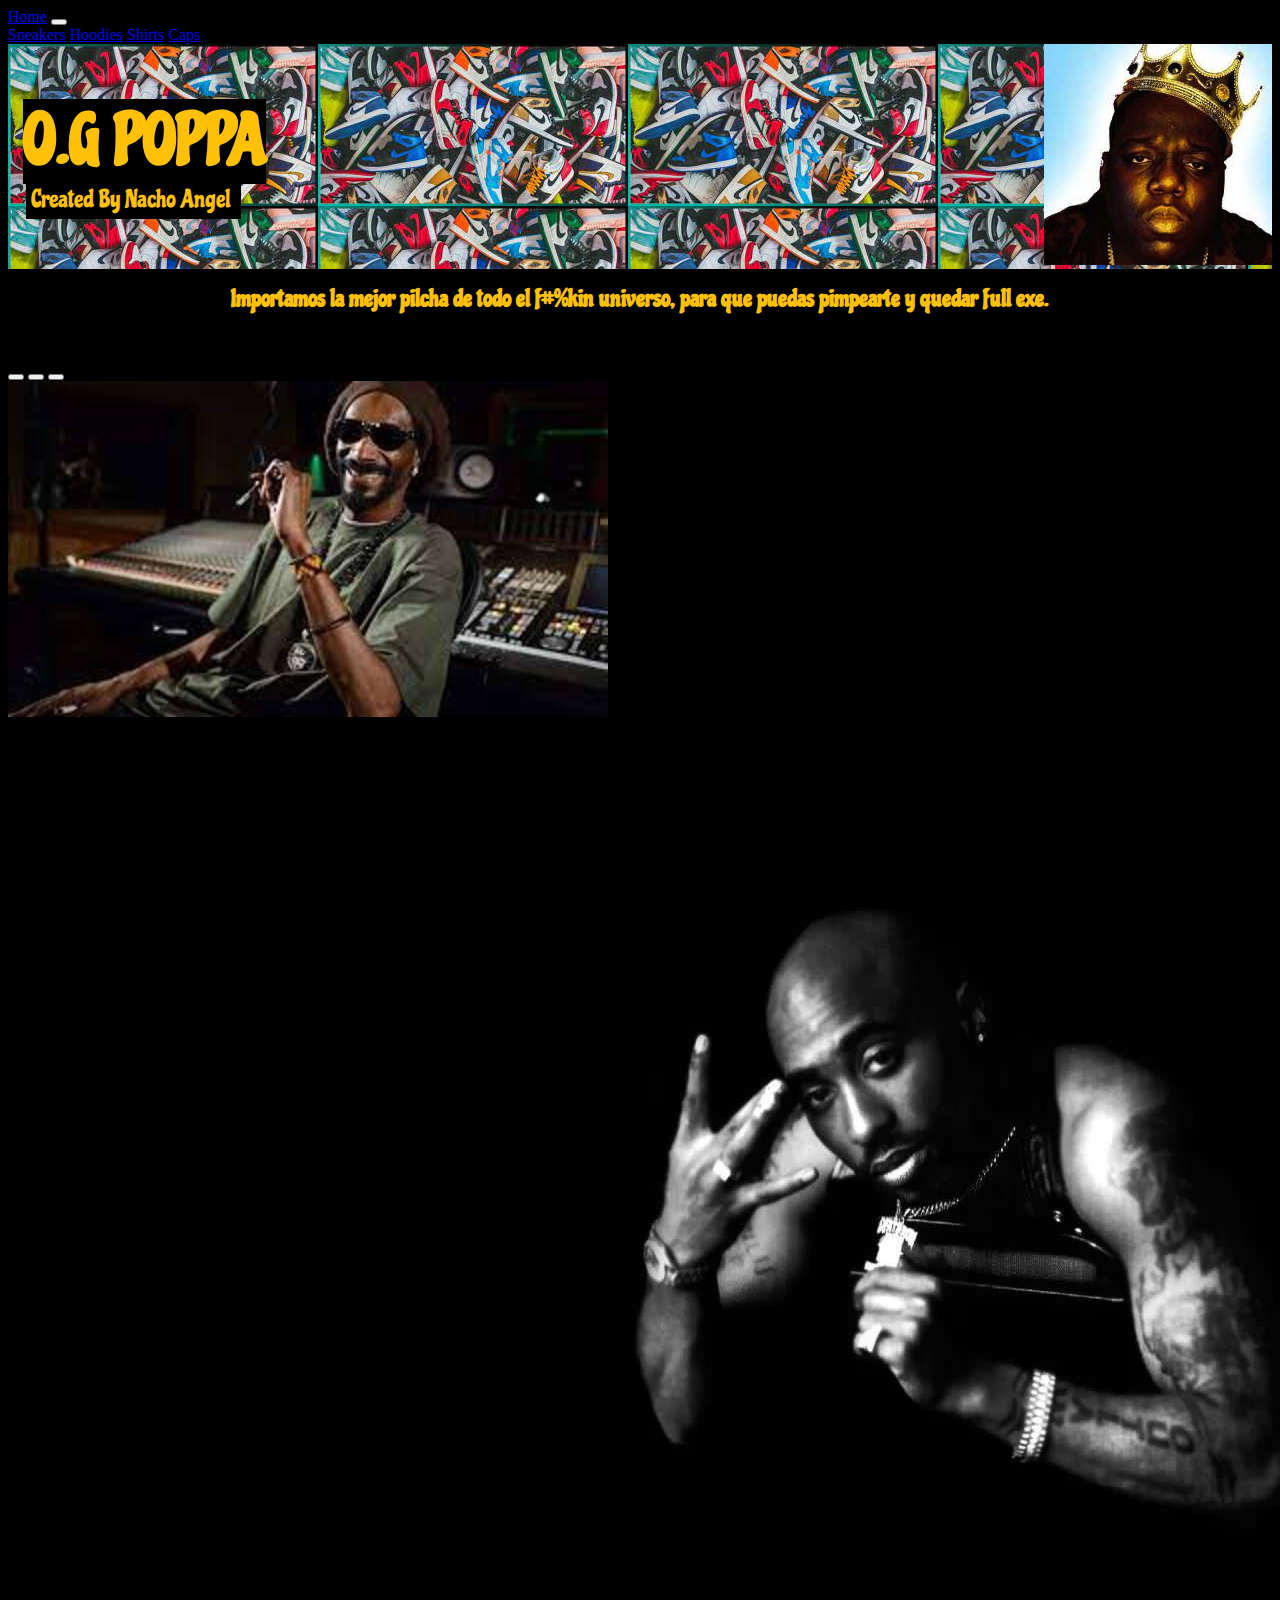
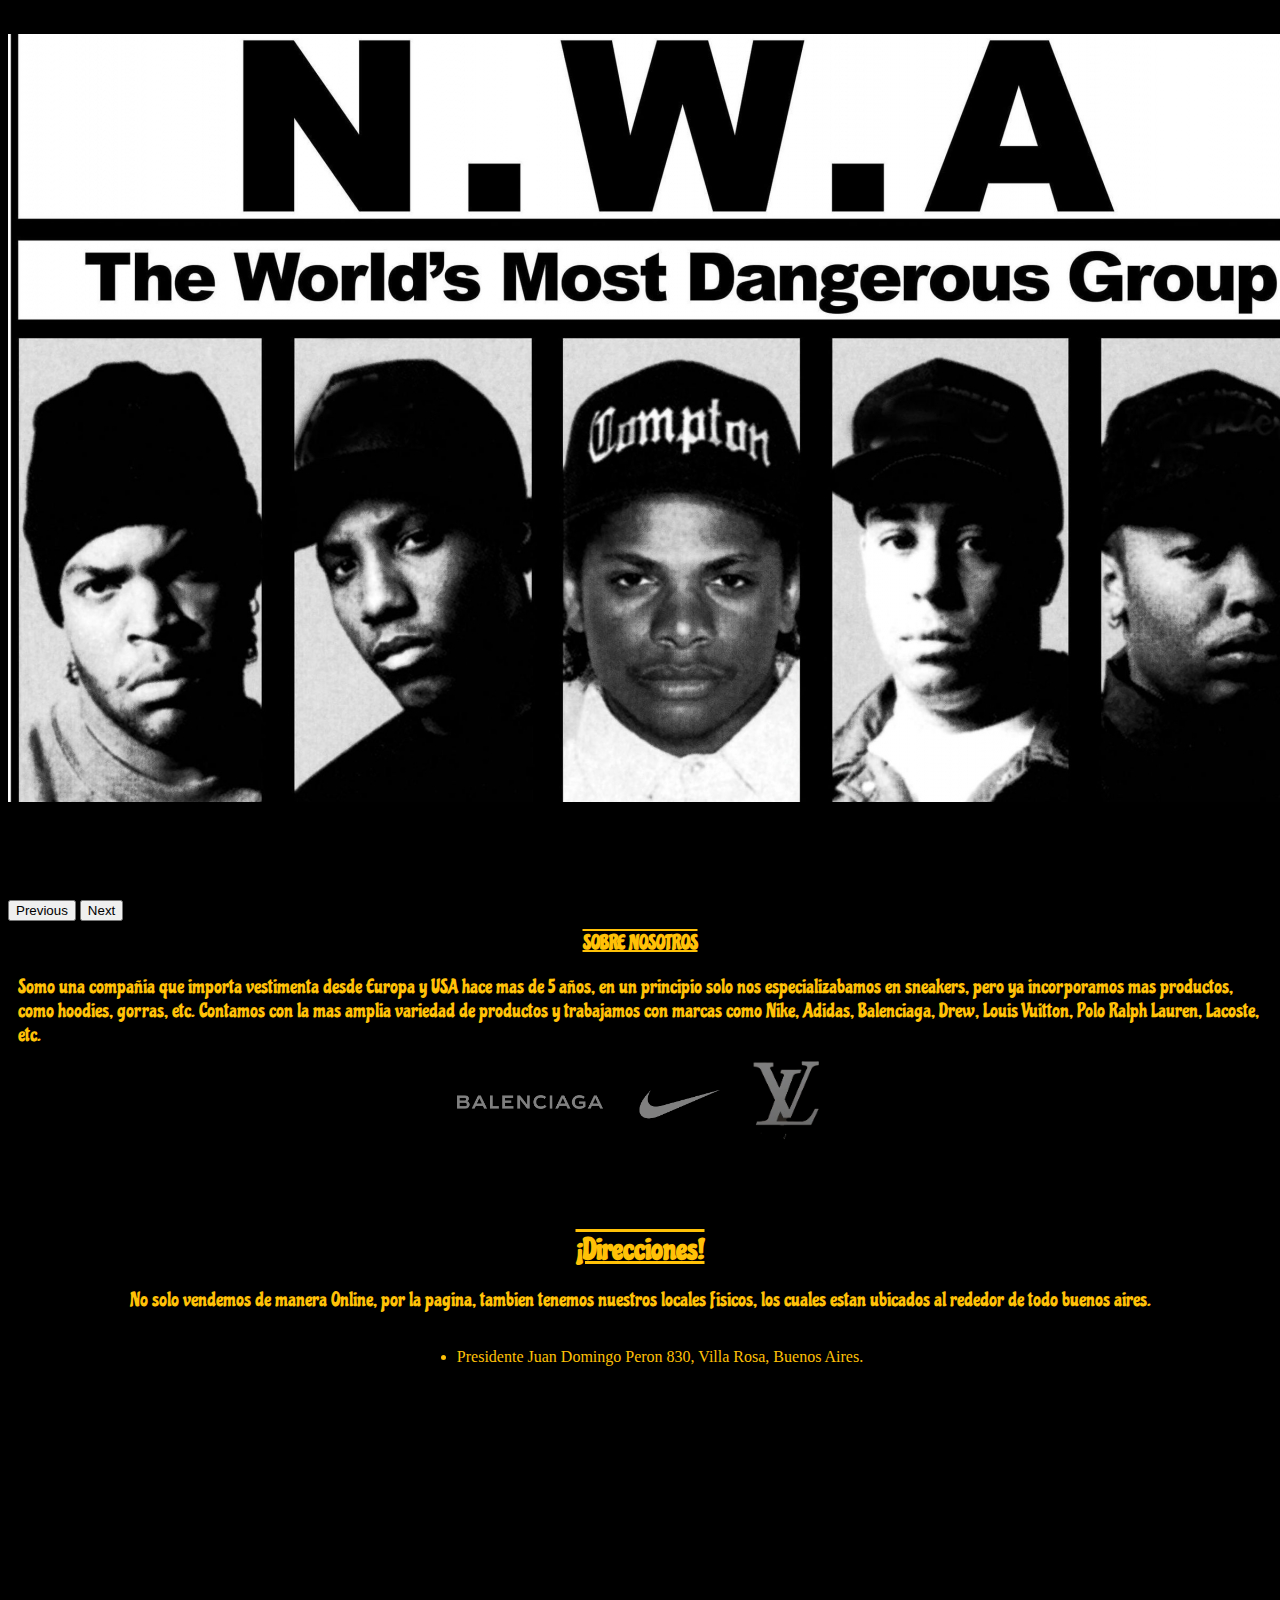
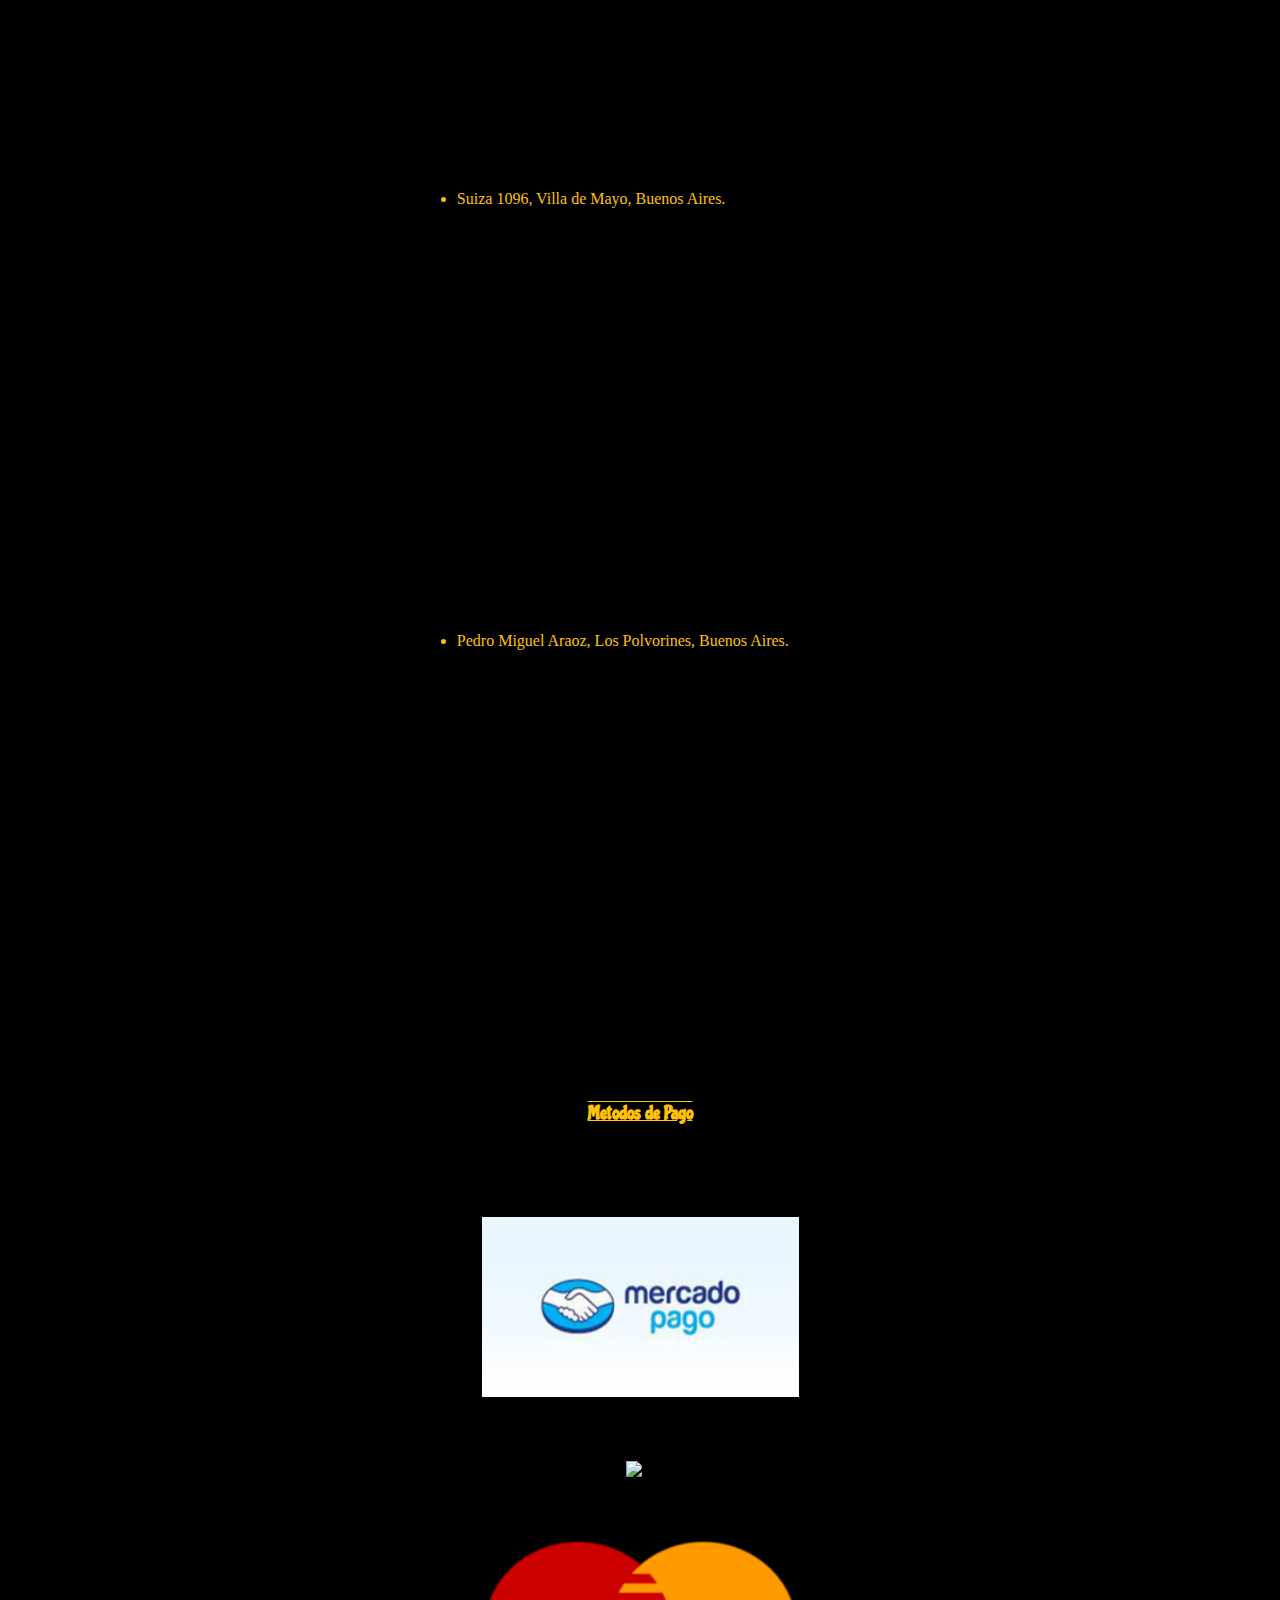
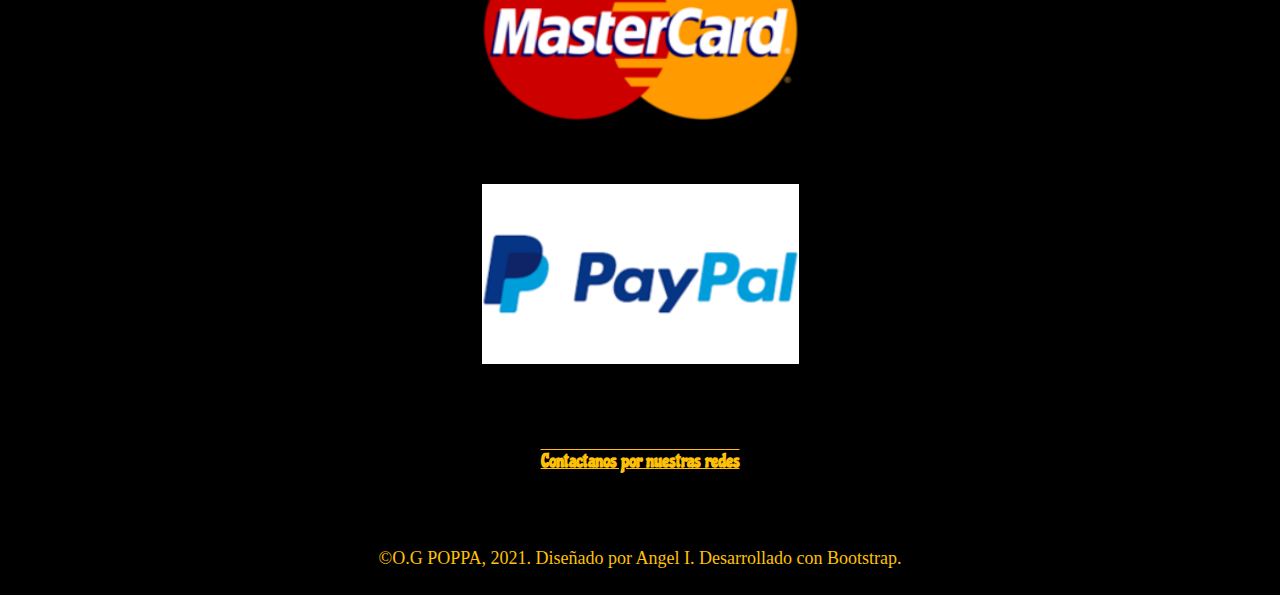
==== commit dfc7bc3b: "tercera entrega del proyecto" ====
--- a/index.html
+++ b/index.html
@@ -134,20 +134,52 @@
             </ul>
         </div>
         <div class="col-md-6 contacto">
+            <h3 class="metodos">Metodos de Pago</h3>
+            <div class="row row-cols-2 row-cols-md-2 g-4"></div>
+            <div class="col">
+                <div class="card bg-dark text-light">
+                    <img src="./Pages/MATERIAL/LogoMP.png" class="card-img-top" alt="..."
+                        style="height: 180px; width: 317px;">
+                    <div class="card-body">
+                        <h5 class="Mercado Pago">Mercado Pago</h5>
+                    </div>
+                </div>
+            </div>
+            <div class="col">
+                <div class="card bg-dark text-light">
+                    <img src="./Pages/MATERIAL/LogoVISA.png" class="card-img-top" alt="..."
+                        style="height: 180px; width: 317px;">
+                    <div class="card-body">
+                        <h5 class="card-title">Visa</h5>
+                    </div>
+                </div>
+            </div>
+            <div class="col">
+                <div class="card bg-dark text-light">
+                    <img src="./Pages/MATERIAL/LogoMC.png" class="card-img-top" alt="..."
+                        style="height: 180px; width: 317px;">
+                    <div class="card-body">
+                        <h5 class="card-title">Mastercard</h5>
+                    </div>
+                </div>
+            </div>
+            <div class="col">
+                <div class="card bg-dark text-light">
+                    <img src="./Pages/MATERIAL/LogoPP.png" class="card-img-top" alt="..."
+                        style="height: 180px; width: 317px;">
+                    <div class="card-body">
+                        <h5 class="card-title">PayPal</h5>
+                    </div>
+                </div>
+            </div>
+        </div>
+        <div class="titulo5">
             <h3 class="contactanos" style="text-decoration: overline underline;">Contactanos por nuestras redes</h3>
-            <ul style="list-style: none;" class="redes">
-                <li><img style="height: 230px;" src="./Pages/MATERIAL/LOGO FACEBOOK.png" alt="">
-                    <p class="usuario">O.G. POPPA</p>
-                </li>
-                <li><img class="imgRed" src="./Pages/MATERIAL/LOGO INSTAGRAM.png" alt="">
-                    <p class="usuario">@o.g.poppa</p>
-                </li>
-                <li><img class="imgRed" src="./Pages/MATERIAL/LOGO WHATSAPP.png" alt="">
-                    <p class="usuario">11 2222 3333</p>
-                </li>
-            </ul>
         </div>
     </div>
+    <footer class="pie bg-dark">
+        <p class="registrado">©O.G POPPA, 2021. Diseñado por Angel I. Desarrollado con Bootstrap.</p>
+    </footer>
     <script src="https://cdn.jsdelivr.net/npm/bootstrap@5.1.3/dist/js/bootstrap.bundle.min.js"
         integrity="sha384-ka7Sk0Gln4gmtz2MlQnikT1wXgYsOg+OMhuP+IlRH9sENBO0LRn5q+8nbTov4+1p"
         crossorigin="anonymous"></script>
--- a/Pages/CSS/style.css
+++ b/Pages/CSS/style.css
@@ -1,3 +1,7 @@
+* {
+    box-sizing: border-box;
+}
+
 .home {
     background-color: black;
     grid-template-rows: 300px 100px;
@@ -119,8 +123,16 @@
     flex-direction: column;
     align-items: center;
 }
+.metodos {
+    color: #ffc107;
+    margin: 22px;
+    font-family: 'Chicle', cursive;
+    text-decoration: overline underline;
+}
 .redes {
-
+    display: flex;
+    flex-direction: row;
+    flex-wrap: nowrap;
 }
 .usuario {
     color: #ffc107;
@@ -133,9 +145,32 @@
     margin: 22px;
     font-family: 'Chicle', cursive;
 }
+.titulo5 {
+    display: flex;
+    justify-content: center;
+    align-items: center;
+}
+.logoRedes {
+    display: flex;
+    justify-content: space-between;
+    align-items: center;
+}
 .imgRed {
     position: relative;
     left: 50px;
+}
+.logoFCB {
+    position: relative;
+    bottom: 27px;
+}
+.pie {
+    display: grid;
+    justify-content: center;
+    align-content: center;
+}
+.registrado {
+    color: #ffc107;
+    font-size: 18px;
 }
 
 .sneakers {
@@ -162,6 +197,9 @@
     font-family: 'Chicle', cursive;
     font-size: 50px;
 }
+.accordion {
+    margin: 20px;
+}
 
 
 @media (min-width: 1250px) {
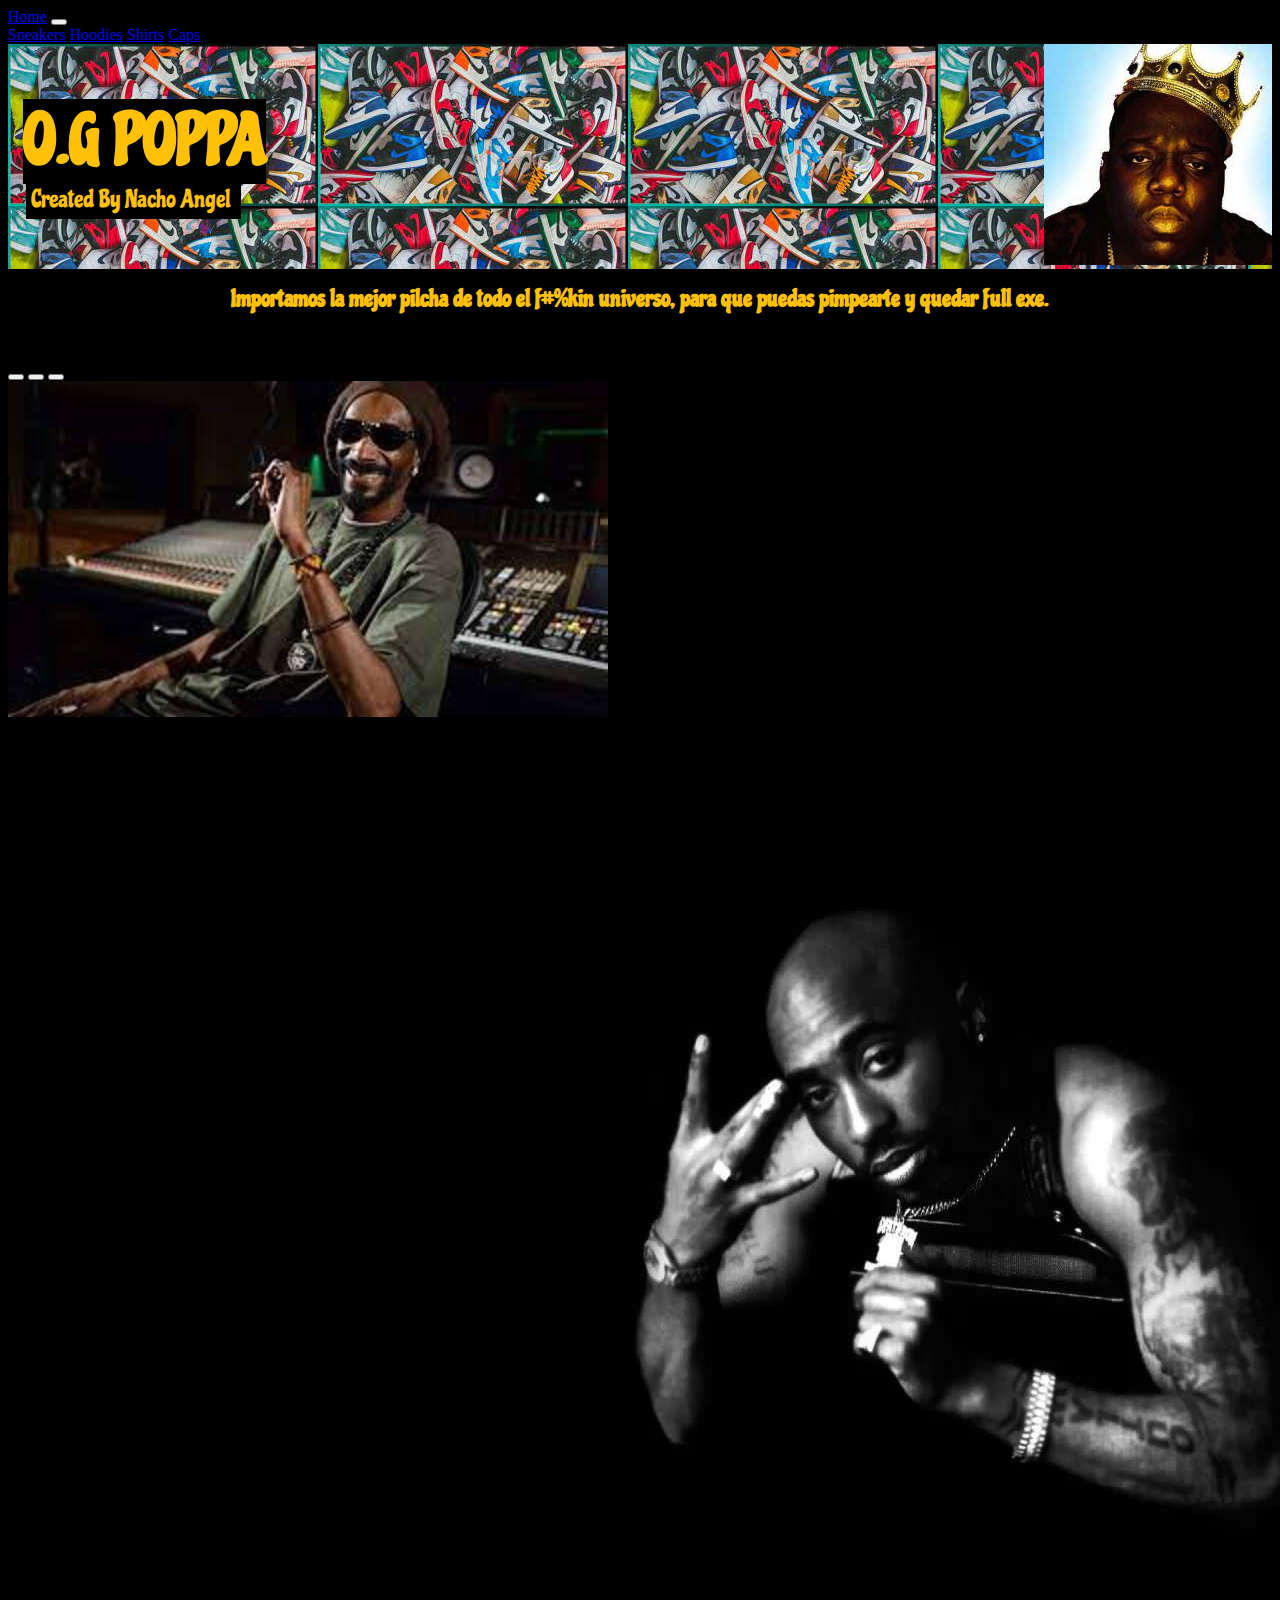
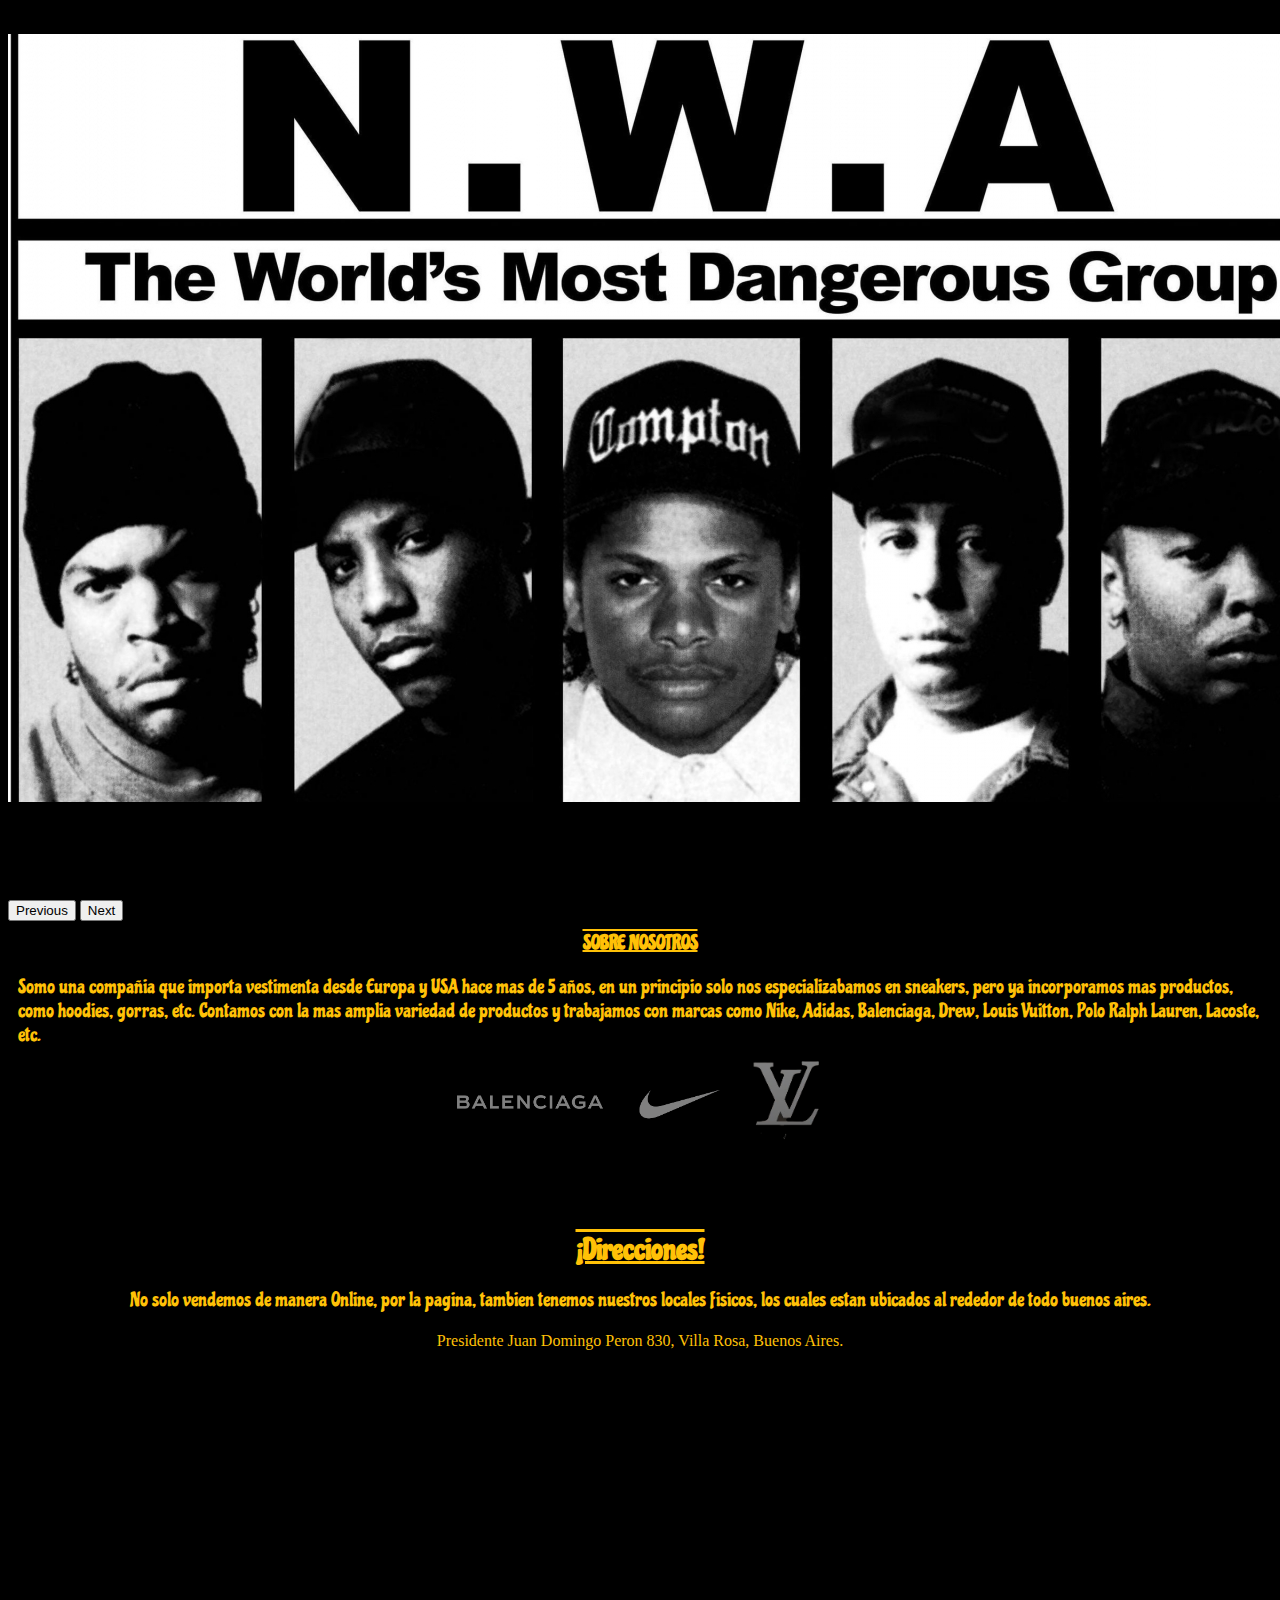
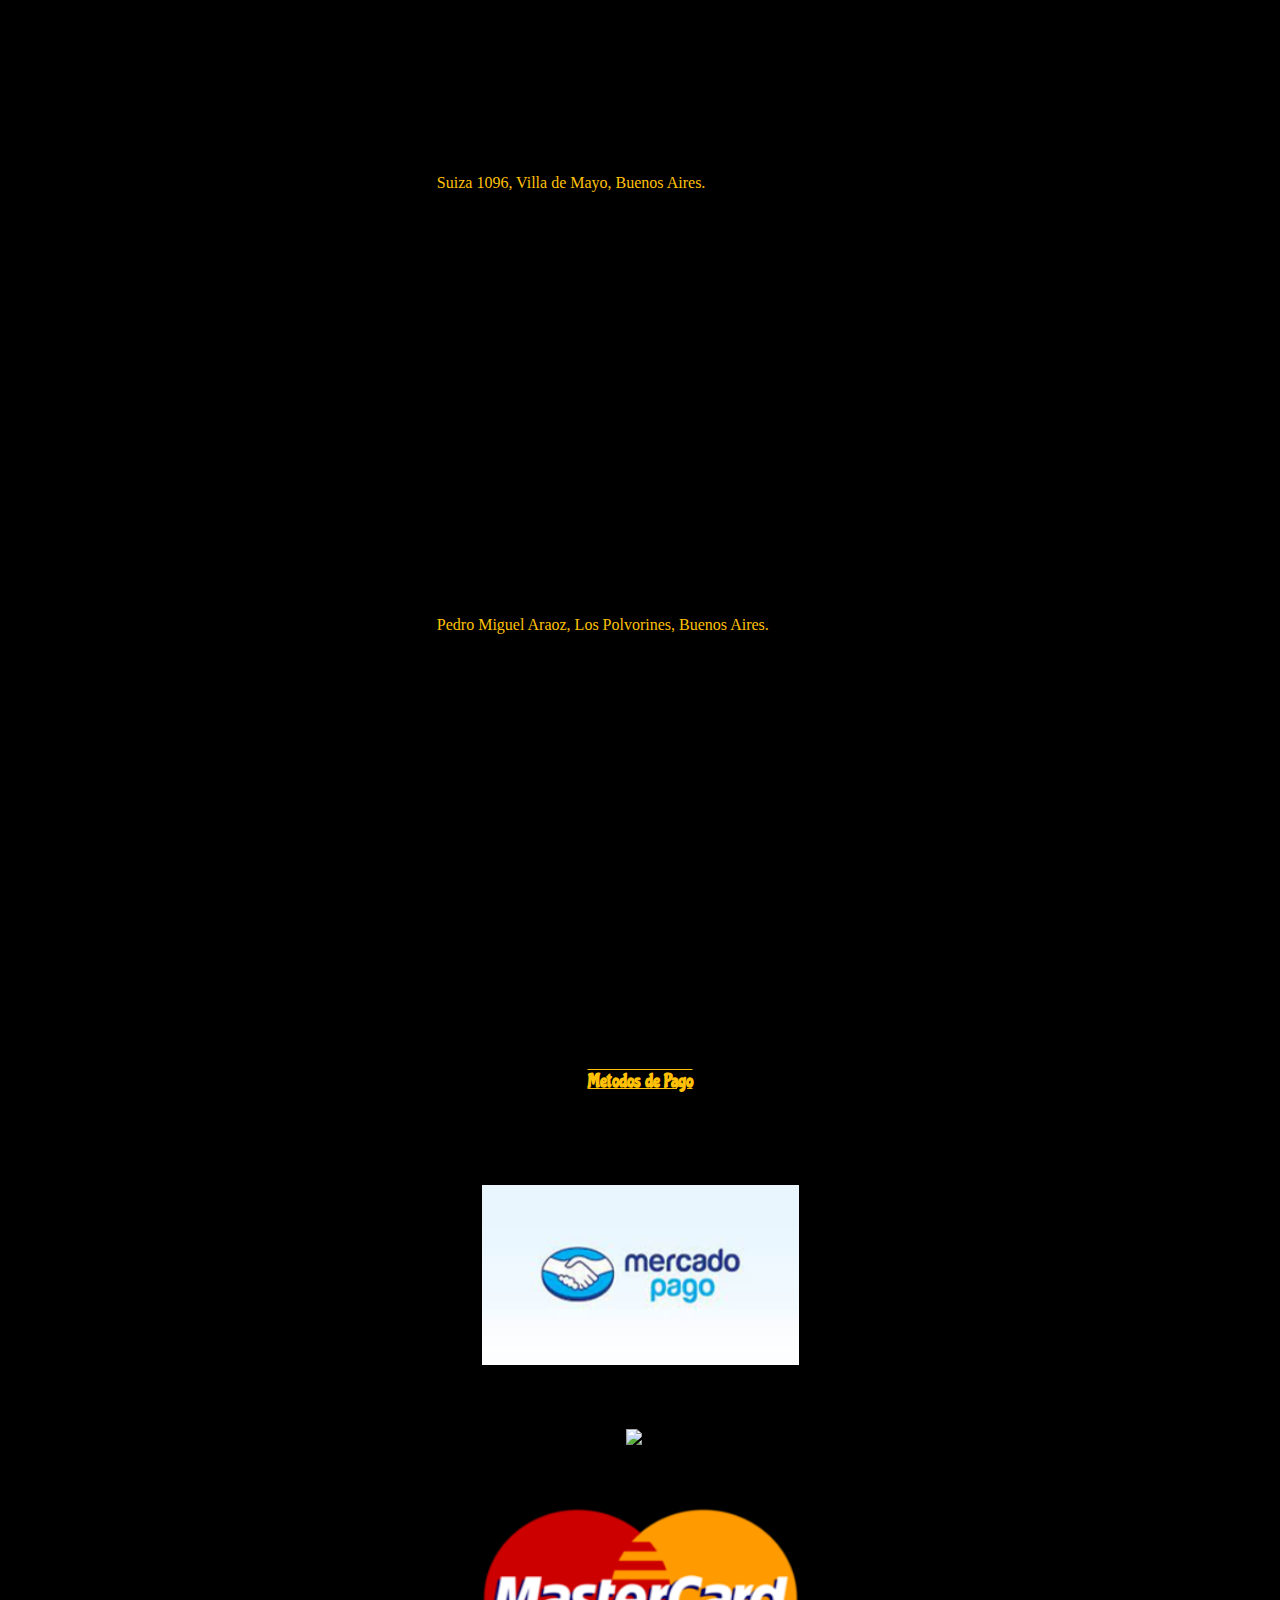
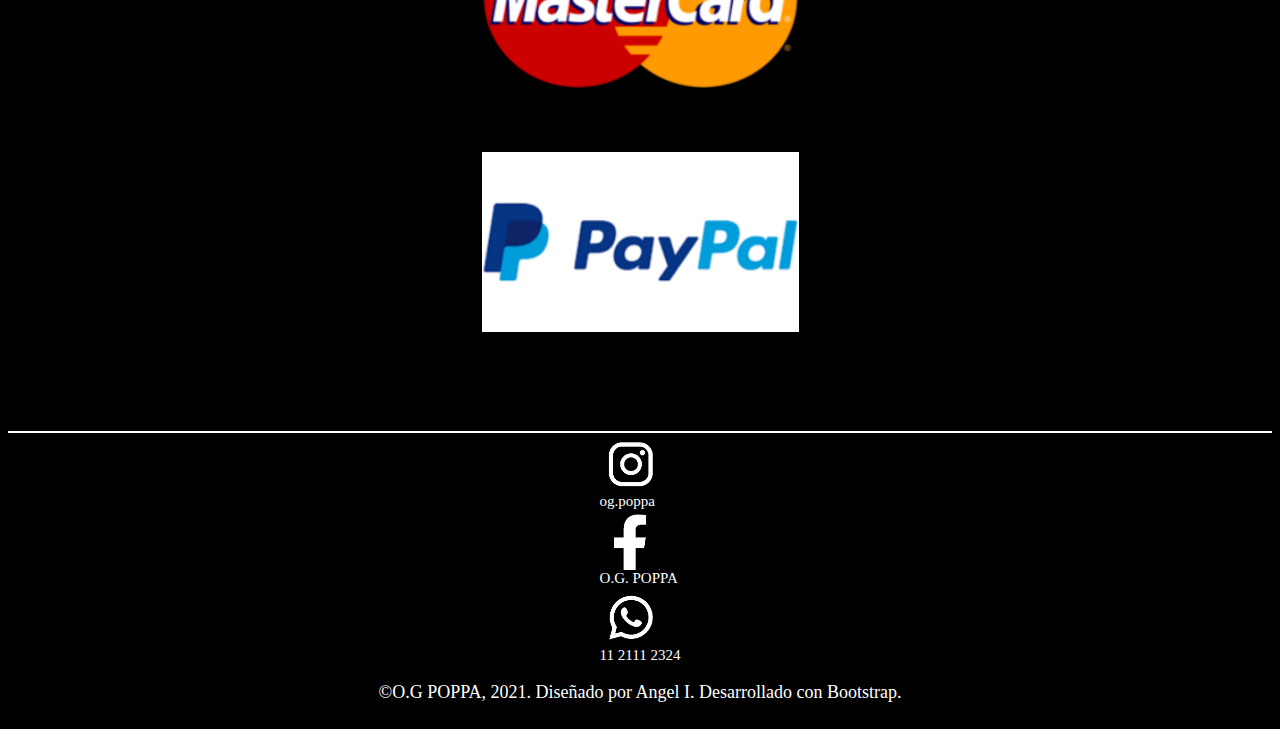
==== commit 08d69d13: "proyecto terminado" ====
--- a/index.html
+++ b/index.html
@@ -13,6 +13,7 @@
     <link
         href="https://fonts.googleapis.com/css2?family=Chicle&family=Coda+Caption:wght@800&family=Rye&family=Salsa&display=swap"
         rel="stylesheet">
+    <link href="https://afeld.github.io/emoji-css/emoji.css" rel="stylesheet">
 </head>
 
 <body class="home">
@@ -96,7 +97,7 @@
                 </button>
             </div>
         </section>
-        <div class="col-md-6 info bg-black">
+        <div class="col-md-6 info">
             <h3 class="infoText" style="text-decoration: overline underline;">SOBRE NOSOTROS</h3>
             <p class="infoText">Somo una compañia que importa vestimenta desde Europa y USA hace mas de 5 años, en un
                 principio solo nos especializabamos en sneakers, pero ya incorporamos mas productos, como hoodies,
@@ -117,21 +118,21 @@
             <p class="textoDirec">No solo vendemos de manera Online, por la pagina, tambien tenemos nuestros locales
                 fisicos, los cuales
                 estan ubicados al rededor de todo buenos aires.</p>
-            <ul>
-                <li class="direc" style="margin: 10px;">Presidente Juan Domingo Peron 830, Villa Rosa, Buenos Aires.
-                </li>
+            <div>
+                <p class="direc" style="margin: 10px 0px 10px 0px;">Presidente Juan Domingo Peron 830, Villa Rosa, Buenos Aires.
+                </p>
                 <iframe
                     src="https://www.google.com/maps/embed?pb=!1m18!1m12!1m3!1d3291.037031097031!2d-58.86876818561565!3d-34.42581448050595!2m3!1f0!2f0!3f0!3m2!1i1024!2i768!4f13.1!3m3!1m2!1s0x95bc9daf7e1e60d9%3A0x2f798e7c6dd13e89!2sPres.%20Juan%20Domingo%20Per%C3%B3n%20830%2C%20B1631DFN%20Villa%20Rosa%2C%20Provincia%20de%20Buenos%20Aires!5e0!3m2!1ses!2sar!4v1642633963575!5m2!1ses!2sar"
                     width="370" height="400" style="border:0;" allowfullscreen="" loading="lazy"></iframe>
-                <li class="direc" style="margin: 10px;">Suiza 1096, Villa de Mayo, Buenos Aires.</li>
+                <p class="direc" style="margin: 10px 0px 10px 0px;">Suiza 1096, Villa de Mayo, Buenos Aires.</p>
                 <iframe
                     src="https://www.google.com/maps/embed?pb=!1m18!1m12!1m3!1d3287.5024258896583!2d-58.68185358561227!3d-34.51549668048244!2m3!1f0!2f0!3f0!3m2!1i1024!2i768!4f13.1!3m3!1m2!1s0x95bcbcc529deb79b%3A0x7e67d19b4b3bfd8d!2sSuiza%201096%2C%20B1614EPW%20Villa%20de%20Mayo%2C%20Provincia%20de%20Buenos%20Aires!5e0!3m2!1ses!2sar!4v1642634492644!5m2!1ses!2sar"
                     width="370" height="400" style="border:0;" allowfullscreen="" loading="lazy"></iframe>
-                <li class="direc" style="margin: 10px;">Pedro Miguel Araoz, Los Polvorines, Buenos Aires.</li>
+                <p class="direc" style="margin: 10px 0px 10px 0px;">Pedro Miguel Araoz, Los Polvorines, Buenos Aires.</p>
                 <iframe
                     src="https://www.google.com/maps/embed?pb=!1m18!1m12!1m3!1d3288.362731726346!2d-58.6964994856131!3d-34.49368728048814!2m3!1f0!2f0!3f0!3m2!1i1024!2i768!4f13.1!3m3!1m2!1s0x95bca2d8e3d98db1%3A0xa6230d1d9d3e4a73!2sPedro%20Miguel%20Ar%C3%A1oz%203342%2C%20B1613EKF%20Los%20Polvorines%2C%20Provincia%20de%20Buenos%20Aires!5e0!3m2!1ses!2sar!4v1642634572822!5m2!1ses!2sar"
                     width="370" height="400" style="border:0;" allowfullscreen="" loading="lazy"></iframe>
-            </ul>
+            </div>
         </div>
         <div class="col-md-6 contacto">
             <h3 class="metodos">Metodos de Pago</h3>
@@ -173,11 +174,19 @@
                 </div>
             </div>
         </div>
-        <div class="titulo5">
-            <h3 class="contactanos" style="text-decoration: overline underline;">Contactanos por nuestras redes</h3>
+    </div>
+    <footer class="pie">
+        <div class="redesSociales">
+            <div class="redSocial">
+                <img class="logoRedes" src="./Pages/MATERIAL/logoIg.jpg" alt=""><span class="red">og.poppa</span>
+            </div>
+            <div class="redSocial">
+                <img class="logoRedes" src="./Pages/MATERIAL/logoFcb.jpg" alt=""><span class="red">O.G. POPPA</span>
+            </div>
+            <div class="redSocial">
+                <img class="logoRedes" src="./Pages/MATERIAL/logoWsp.jpg" alt=""><span class="red">11 2111 2324</span>
+            </div>
         </div>
-    </div>
-    <footer class="pie bg-dark">
         <p class="registrado">©O.G POPPA, 2021. Diseñado por Angel I. Desarrollado con Bootstrap.</p>
     </footer>
     <script src="https://cdn.jsdelivr.net/npm/bootstrap@5.1.3/dist/js/bootstrap.bundle.min.js"
--- a/Pages/CSS/style.css
+++ b/Pages/CSS/style.css
@@ -164,12 +164,31 @@
     bottom: 27px;
 }
 .pie {
+    background-color: black;
     display: grid;
     justify-content: center;
     align-content: center;
+    border-top: white solid 2px;
+}
+.redesSociales {
+    display: grid;
+    flex-direction: column;
+    justify-content: center;
+    align-items: center;
+}
+.redSocial {
+    display: grid;
+    flex-direction: row;
+}
+.logoRedes {
+    height: 60px;
+}
+.red {
+    color: white;
+    font-size: 15px;
 }
 .registrado {
-    color: #ffc107;
+    color: white;
     font-size: 18px;
 }
 
@@ -202,6 +221,7 @@
 }
 
 
+
 @media (min-width: 1250px) {
     .logo1 {
         height: 90px;
